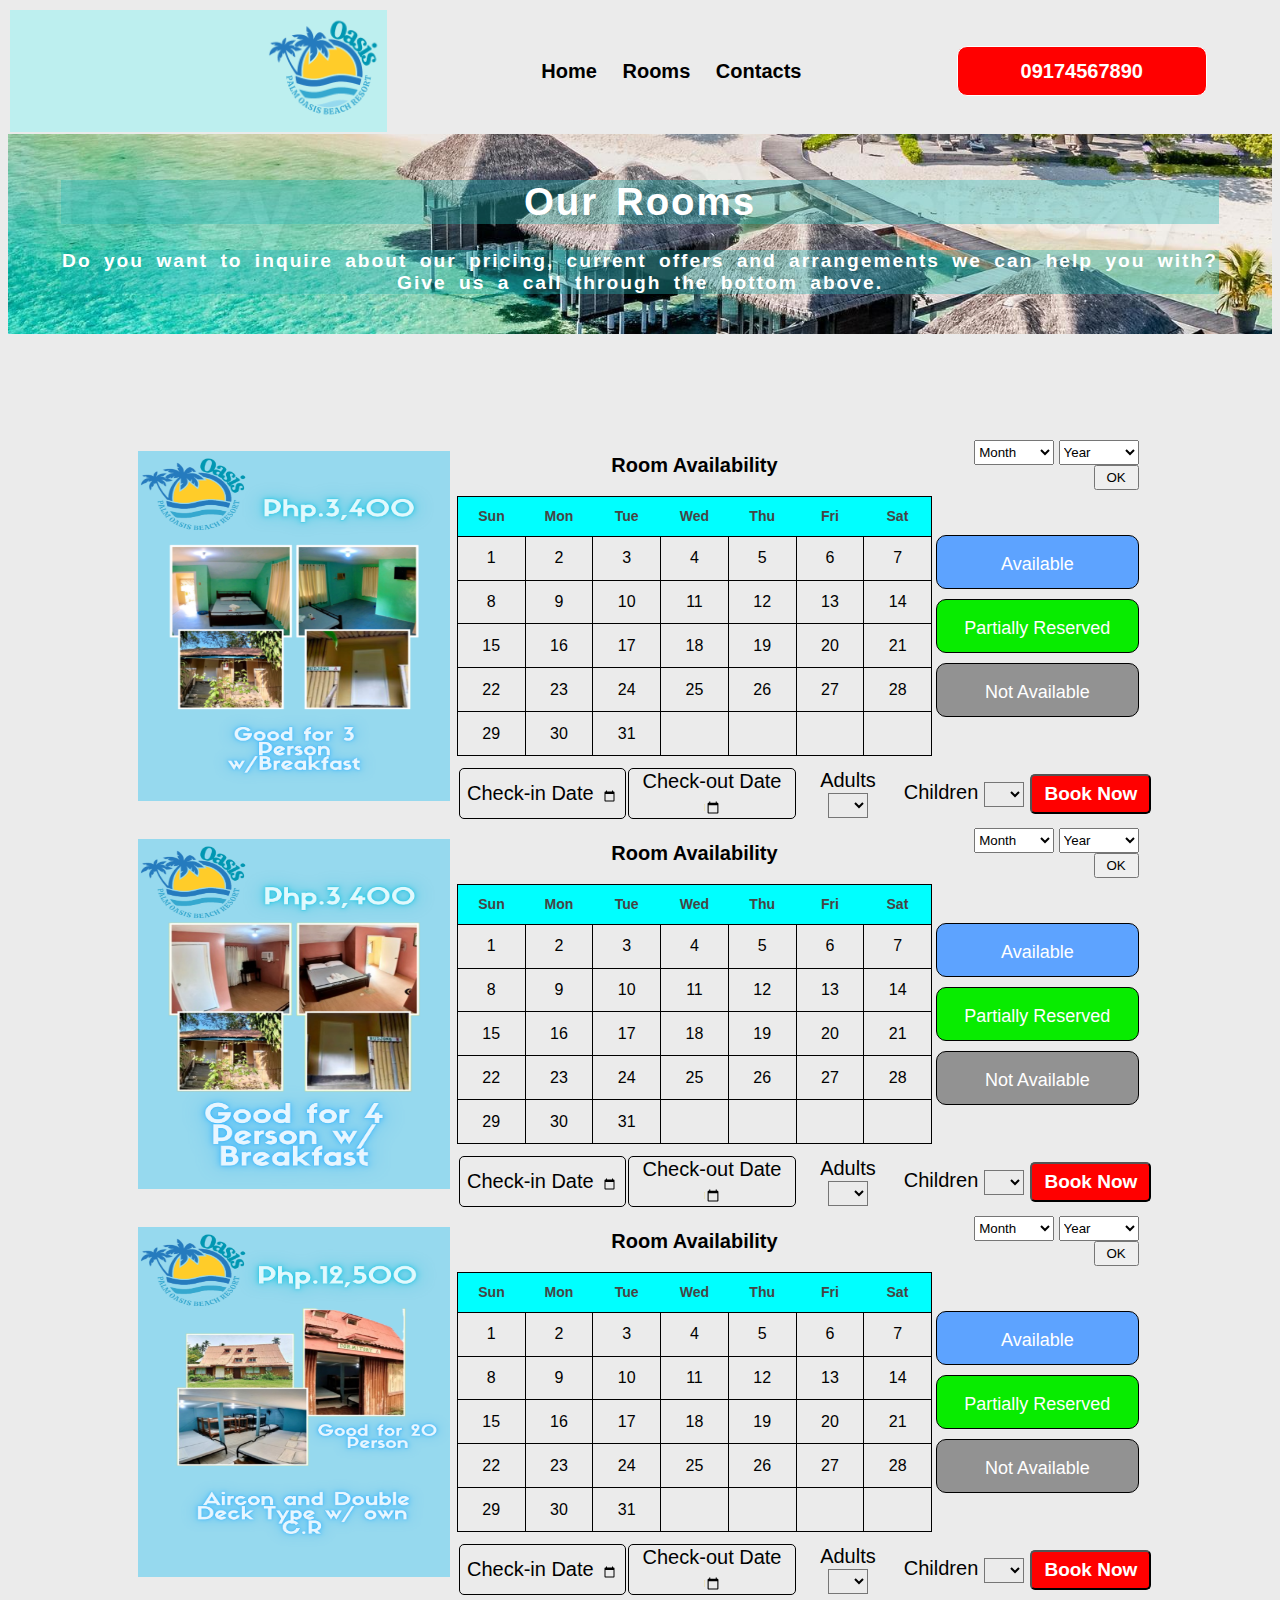
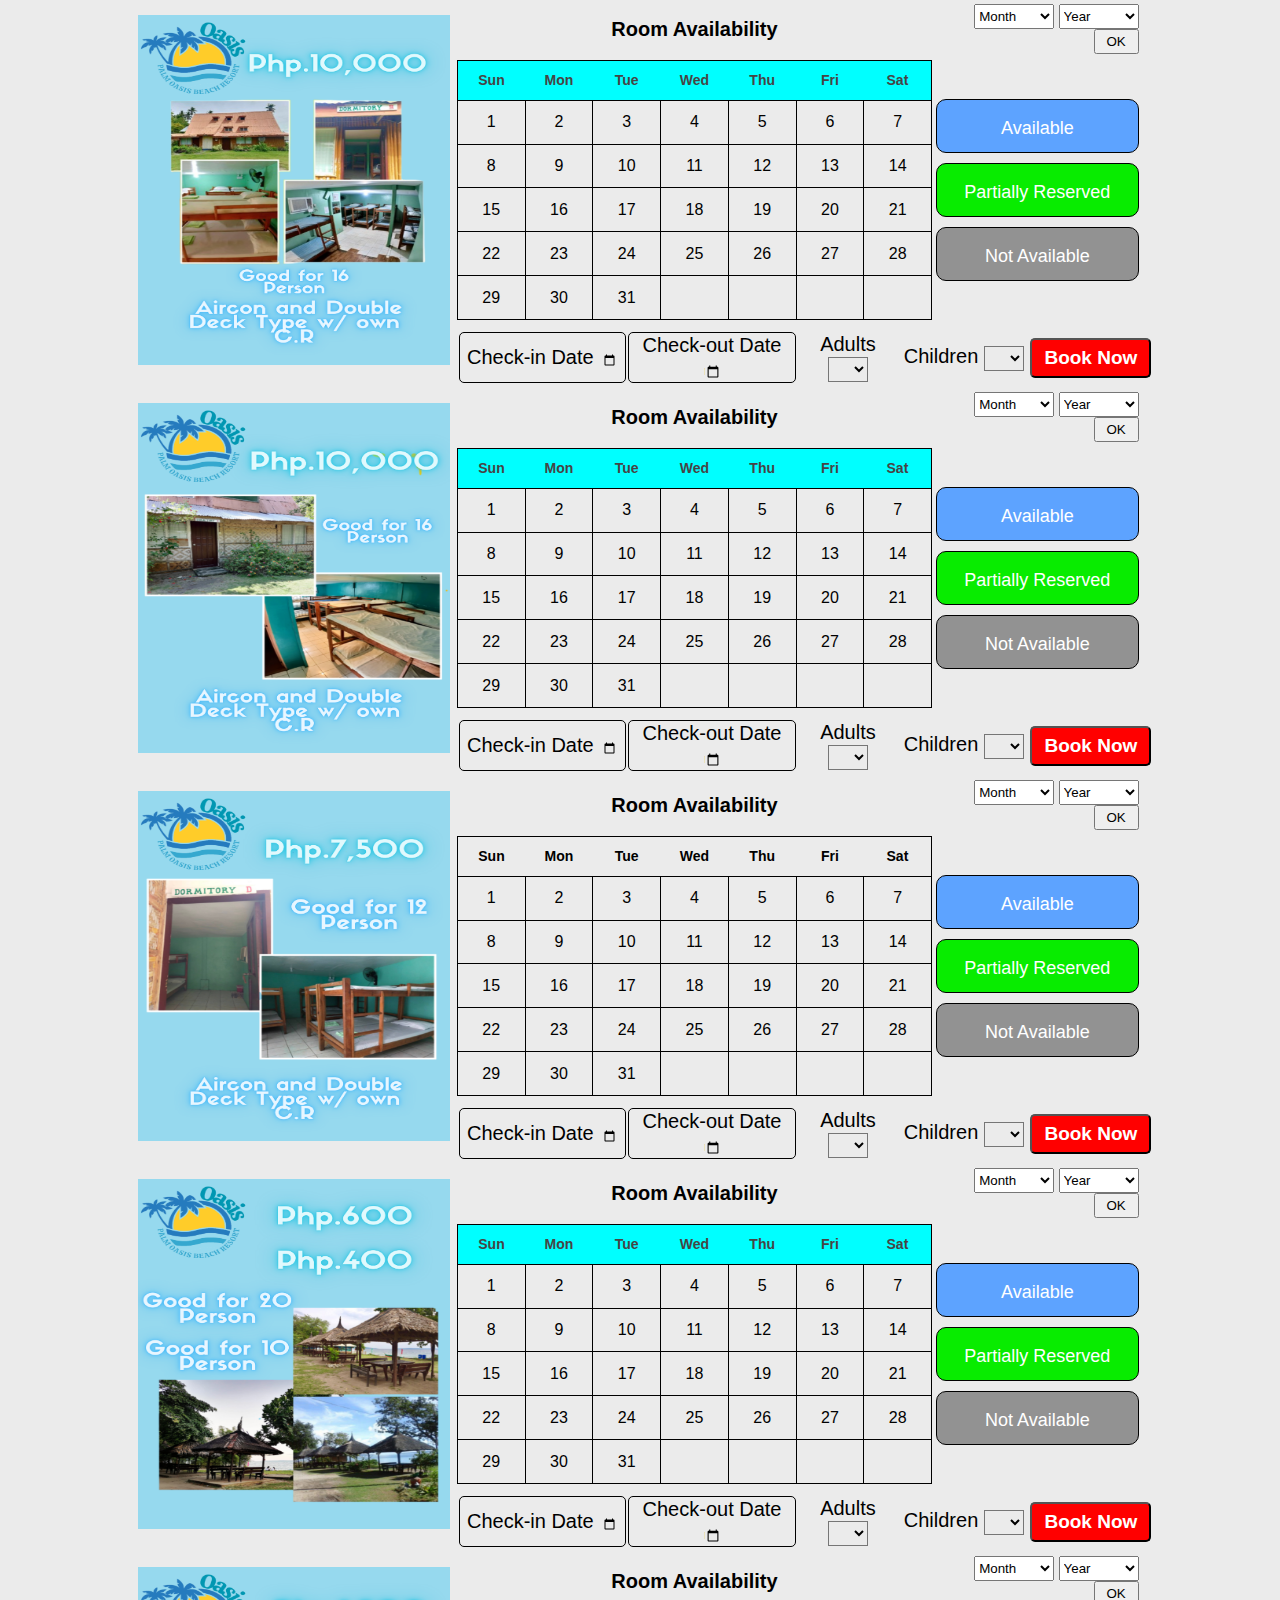
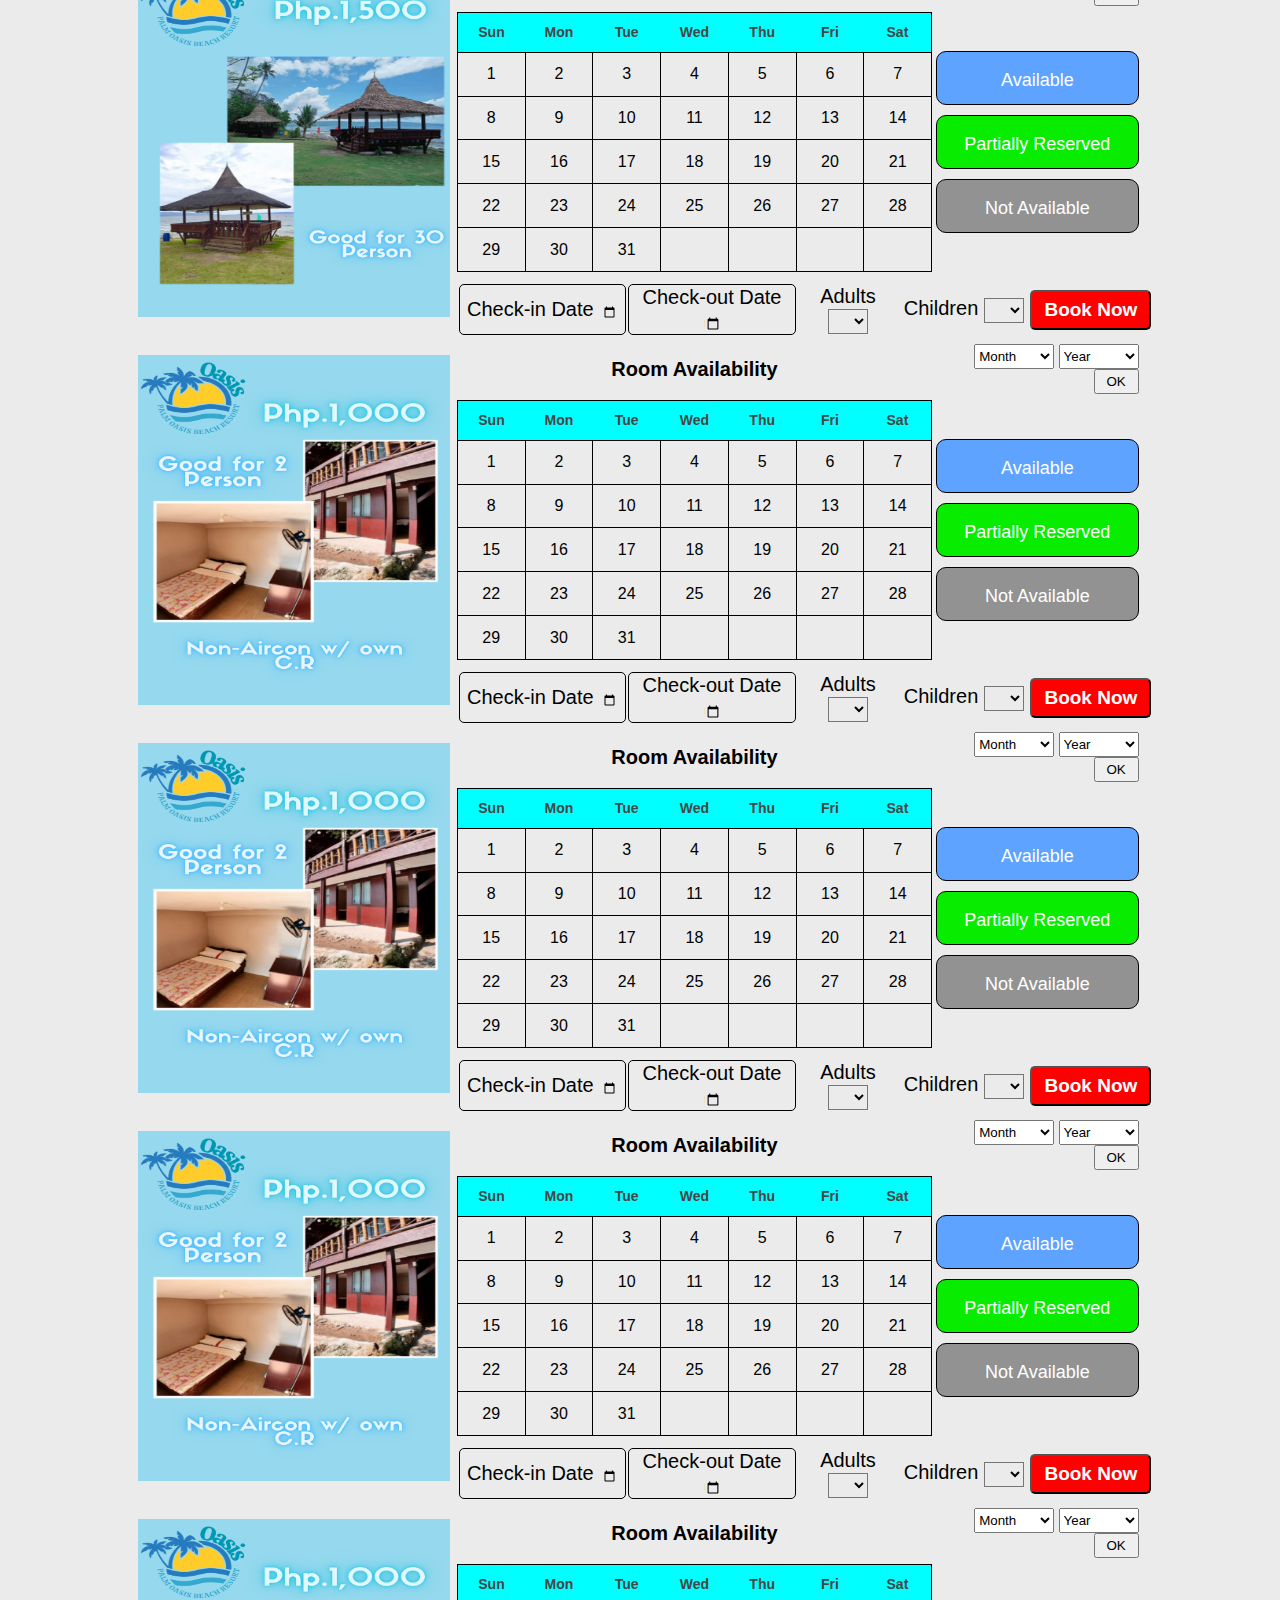
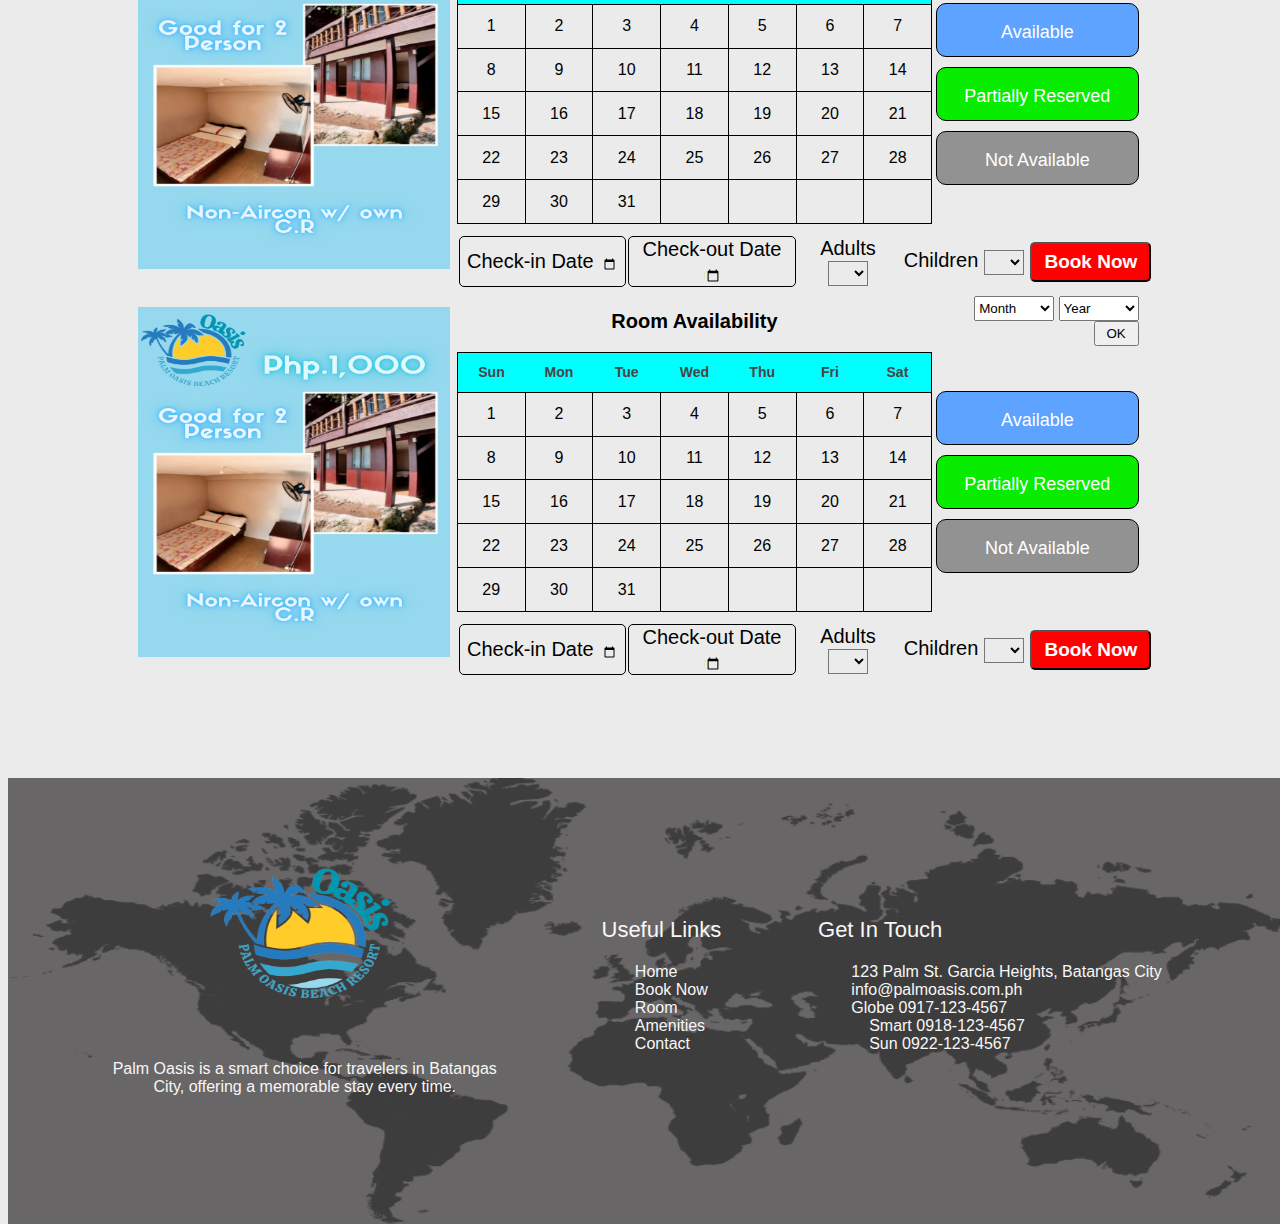
==== RCV-MP1/html files/index.html @ 67cf9faf "Add files via upload" ====
<!DOCTYPE html>
<html lang="en">
<head>
    <link rel="stylesheet" href="page3.css"></link>
    <title>Document</title>
</head>
<body>
    <div>
        <table class="header">
            <tr>
                <td id="logo">
                    <img src="./Oasis-removebg-preview.png" style="width: 120px" id="logo1">
                </td>
                <td class="navigation">
                    <a>Home</a>
                    <a>Rooms</a>
                    <a>Contacts</a>
                </td>
                <td id="number"><button id="contact-number">09174567890</button></td>
            </tr>
        </table>
    </div>
    <div>
        <table class="slider">
            <tr>
                <td class="room-text">
                    <h1 id="room-text">Our Rooms</h1>
                    <p id="room-text">Do you want to inquire about our pricing, current offers and arrangements we can help you with? Give us a call through the bottom above.</p>
                </td>
            </tr>
        </table>
    </div>
    <div>
        <table class="space">
            <tr>
                <td>
                    
                </td>
            </tr>
        </table>
    </div>
    <div>
        <table class="offers">
            <tr>
                <td id="margin-rooms"></td>
                <td id="room-photos">
                    <img id="images-rooms" src="./BodjongA.png" style="width:100%">
                </td>
                <td id="details">
                    <div>
                        <table class="avail-1">
                            <tr id="availability-title">
                                <td id="calendar-title">
                                    <a>Room Availability</a>
                                </td>
                                <td id="date-selection">
                                    <select>
                                        <option>Month</option>
                                        <option>January</option>
                                        <option>February</option>
                                        <option>March</option>
                                        <option>April</option>
                                        <option>May</option>
                                        <option>June</option>
                                        <option>July</option>
                                        <option>August</option>
                                        <option>September</option>
                                        <option>October</option>
                                        <option>November</option>
                                        <option>December</option>
                                    </select>    

                                    <select>
                                        <option>Year</option>
                                        <option>2022</option>
                                        <option>2023</option>
                                        <option>2024</option>
                                        <option>2025</option>
                                        <option>2026</option>
                                    </select> 
                           
                                    <button id="ok">OK</button>
                                </td>
                            </tr>
                        </table>
                    </div>
                    <div>
                        <table class="details-box">
                            <tr>
                                <td id="calendar">
                                    <div>
                                        <table class="actual-cal">
                                            <tr id="days">
                                                <th>Sun</th>
                                                <th>Mon</th>
                                                <th>Tue</th>
                                                <th>Wed</th>
                                                <th>Thu</th>
                                                <th>Fri</th>
                                                <th>Sat</th>
                                            </tr>
                                            <tr>
                                                <td id="actual-cal-data">1</td>
                                                <td id="actual-cal-data">2</td>
                                                <td id="actual-cal-data">3</td>
                                                <td id="actual-cal-data">4</td>
                                                <td id="actual-cal-data">5</td>
                                                <td id="actual-cal-data">6</td>
                                                <td id="actual-cal-data">7</td>
                                            </tr>
                                            <tr>
                                                <td id="actual-cal-data">8</td>
                                                <td id="actual-cal-data">9</td>
                                                <td id="actual-cal-data">10</td>
                                                <td id="actual-cal-data">11</td>
                                                <td id="actual-cal-data">12</td>
                                                <td id="actual-cal-data">13</td>
                                                <td id="actual-cal-data">14</td>
                                            </tr>
                                            <tr>
                                                <td id="actual-cal-data">15</td>
                                                <td id="actual-cal-data">16</td>
                                                <td id="actual-cal-data">17</td>
                                                <td id="actual-cal-data">18</td>
                                                <td id="actual-cal-data">19</td>
                                                <td id="actual-cal-data">20</td>
                                                <td id="actual-cal-data">21</td>
                                            </tr>
                                            <tr>
                                                <td id="actual-cal-data">22</td>
                                                <td id="actual-cal-data">23</td>
                                                <td id="actual-cal-data">24</td>
                                                <td id="actual-cal-data">25</td>
                                                <td id="actual-cal-data">26</td>
                                                <td id="actual-cal-data">27</td>
                                                <td id="actual-cal-data">28</td>
                                            </tr>
                                            <tr>
                                                <td id="actual-cal-data">29</td>
                                                <td id="actual-cal-data">30</td>
                                                <td id="actual-cal-data">31</td>
                                                <td id="actual-cal-data"> </td>
                                                <td id="actual-cal-data"> </td>
                                                <td id="actual-cal-data"> </td>
                                                <td id="actual-cal-data"> </td>
                                            </tr>
                                        </table>
                                    </div>
                                </td>
                                <td id="legend">
                                    <div id="leg_0"></div>
                                    <div id="leg_1">
                                        <p id="leg-text">Available</p>
                                    </div>
                                    <div id="leg-space"></div>
                                    <div id="leg_2">
                                        <p id="leg-text">Partially Reserved</p>
                                    </div>
                                    <div id="leg-space"></div>
                                    <div id="leg_3">
                                        <p id="leg-text">Not Available</p>
                                    </div>
                                    <div id="leg_0"></div>
                                </td>
                            </tr>
                        </table>
                    </div>
                    <div class="booking">
                        <table class="booking-table">
                            <tr>
                                <td>

                                </td>
                            </tr>
                            <tr class="check-in-out">
                                <td class="check-in-out">
                                    <div>
                                        <table >
                                            <tr>
                                                <td id="check-in">
                                                    <span>Check-in Date</span>
                                                    <input type="date" id="date-in-out">
                                                </td>
                                                <td id="check-out">
                                                    <span>Check-out Date</span>
                                                    <input type="date" id="date-in-out">
                                                </td>
                                                <td id="pax1">
                                                    <span>Adults</span>
                                                    <select id="pax1-2">
                                                        <option> </option>
                                                        <option>1</option>
                                                        <option>2</option>
                                                        <option>3</option>
                                                        <option>4</option>
                                                        <option>5</option>
                                                        <option>6</option>
                                                        <option>7</option>
                                                        <option>8</option>
                                                        <option>9</option>
                                                        <option>10</option>
                                                    </select>
                                                </td>
                                                <td id="pax2">
                                                    <span>Children</span>
                                                    <select id="pax2-2">
                                                        <option> </option>
                                                        <option>1</option>
                                                        <option>2</option>
                                                        <option>3</option>
                                                        <option>4</option>
                                                        <option>5</option>
                                                        <option>6</option>
                                                        <option>7</option>
                                                        <option>8</option>
                                                        <option>9</option>
                                                        <option>10</option>
                                                    </select>
                                                </td>
                                                <td id="book-now">
                                                    <button id="book-now-button">Book Now</button>
                                                </td>
                                            </tr>
                                        </table>
                                    </div>
                                </td>
                            </tr>
                        </table>
                    </div>
                </td>
                <td id="margin-rooms"></td>
            </tr>
        </table>
    </div>
    <div>
        <table class="offers">
            <tr>
                <td id="margin-rooms"></td>
                <td id="room-photos">
                    <img id="images-rooms" src="./BudjongB.png" style="width:100%">
                </td>
                <td id="details">
                    <div>
                        <table class="avail-1">
                            <tr id="availability-title">
                                <td id="calendar-title">
                                    <a>Room Availability</a>
                                </td>
                                <td id="date-selection">
                                    <select>
                                        <option>Month</option>
                                        <option>January</option>
                                        <option>February</option>
                                        <option>March</option>
                                        <option>April</option>
                                        <option>May</option>
                                        <option>June</option>
                                        <option>July</option>
                                        <option>August</option>
                                        <option>September</option>
                                        <option>October</option>
                                        <option>November</option>
                                        <option>December</option>
                                    </select>    

                                    <select>
                                        <option>Year</option>
                                        <option>2022</option>
                                        <option>2023</option>
                                        <option>2024</option>
                                        <option>2025</option>
                                        <option>2026</option>
                                    </select> 
                           
                                    <button id="ok">OK</button>
                                </td>
                            </tr>
                        </table>
                    </div>
                    <div>
                        <table class="details-box">
                            <tr>
                                <td id="calendar">
                                    <div>
                                        <table class="actual-cal">
                                            <tr id="days">
                                                <th>Sun</th>
                                                <th>Mon</th>
                                                <th>Tue</th>
                                                <th>Wed</th>
                                                <th>Thu</th>
                                                <th>Fri</th>
                                                <th>Sat</th>
                                            </tr>
                                            <tr>
                                                <td id="actual-cal-data">1</td>
                                                <td id="actual-cal-data">2</td>
                                                <td id="actual-cal-data">3</td>
                                                <td id="actual-cal-data">4</td>
                                                <td id="actual-cal-data">5</td>
                                                <td id="actual-cal-data">6</td>
                                                <td id="actual-cal-data">7</td>
                                            </tr>
                                            <tr>
                                                <td id="actual-cal-data">8</td>
                                                <td id="actual-cal-data">9</td>
                                                <td id="actual-cal-data">10</td>
                                                <td id="actual-cal-data">11</td>
                                                <td id="actual-cal-data">12</td>
                                                <td id="actual-cal-data">13</td>
                                                <td id="actual-cal-data">14</td>
                                            </tr>
                                            <tr>
                                                <td id="actual-cal-data">15</td>
                                                <td id="actual-cal-data">16</td>
                                                <td id="actual-cal-data">17</td>
                                                <td id="actual-cal-data">18</td>
                                                <td id="actual-cal-data">19</td>
                                                <td id="actual-cal-data">20</td>
                                                <td id="actual-cal-data">21</td>
                                            </tr>
                                            <tr>
                                                <td id="actual-cal-data">22</td>
                                                <td id="actual-cal-data">23</td>
                                                <td id="actual-cal-data">24</td>
                                                <td id="actual-cal-data">25</td>
                                                <td id="actual-cal-data">26</td>
                                                <td id="actual-cal-data">27</td>
                                                <td id="actual-cal-data">28</td>
                                            </tr>
                                            <tr>
                                                <td id="actual-cal-data">29</td>
                                                <td id="actual-cal-data">30</td>
                                                <td id="actual-cal-data">31</td>
                                                <td id="actual-cal-data"> </td>
                                                <td id="actual-cal-data"> </td>
                                                <td id="actual-cal-data"> </td>
                                                <td id="actual-cal-data"> </td>
                                            </tr>
                                        </table>
                                    </div>
                                </td>
                                <td id="legend">
                                    <div id="leg_0"></div>
                                    <div id="leg_1">
                                        <p id="leg-text">Available</p>
                                    </div>
                                    <div id="leg-space"></div>
                                    <div id="leg_2">
                                        <p id="leg-text">Partially Reserved</p>
                                    </div>
                                    <div id="leg-space"></div>
                                    <div id="leg_3">
                                        <p id="leg-text">Not Available</p>
                                    </div>
                                    <div id="leg_0"></div>
                                </td>
                            </tr>
                        </table>
                    </div>
                    <div class="booking">
                        <table class="booking-table">
                            <tr>
                                <td>

                                </td>
                            </tr>
                            <tr class="check-in-out">
                                <td class="check-in-out">
                                    <div>
                                        <table >
                                            <tr>
                                                <td id="check-in">
                                                    <span>Check-in Date</span>
                                                    <input type="date" id="date-in-out">
                                                </td>
                                                <td id="check-out">
                                                    <span>Check-out Date</span>
                                                    <input type="date" id="date-in-out">
                                                </td>
                                                <td id="pax1">
                                                    <span>Adults</span>
                                                    <select id="pax1-2">
                                                        <option> </option>
                                                        <option>1</option>
                                                        <option>2</option>
                                                        <option>3</option>
                                                        <option>4</option>
                                                        <option>5</option>
                                                        <option>6</option>
                                                        <option>7</option>
                                                        <option>8</option>
                                                        <option>9</option>
                                                        <option>10</option>
                                                    </select>
                                                </td>
                                                <td id="pax2">
                                                    <span>Children</span>
                                                    <select id="pax2-2">
                                                        <option> </option>
                                                        <option>1</option>
                                                        <option>2</option>
                                                        <option>3</option>
                                                        <option>4</option>
                                                        <option>5</option>
                                                        <option>6</option>
                                                        <option>7</option>
                                                        <option>8</option>
                                                        <option>9</option>
                                                        <option>10</option>
                                                    </select>
                                                </td>
                                                <td id="book-now">
                                                    <button id="book-now-button">Book Now</button>
                                                </td>
                                            </tr>
                                        </table>
                                    </div>
                                </td>
                            </tr>
                        </table>
                    </div>
                </td>
                <td id="margin-rooms"></td>
            </tr>
        </table>
    </div>
    <div>
        <table class="offers">
            <tr>
                <td id="margin-rooms"></td>
                <td id="room-photos">
                    <img id="images-rooms" src="./DormA.png" style="width:100%">
                </td>
                <td id="details">
                    <div>
                        <table class="avail-1">
                            <tr id="availability-title">
                                <td id="calendar-title">
                                    <a>Room Availability</a>
                                </td>
                                <td id="date-selection">
                                    <select>
                                        <option>Month</option>
                                        <option>January</option>
                                        <option>February</option>
                                        <option>March</option>
                                        <option>April</option>
                                        <option>May</option>
                                        <option>June</option>
                                        <option>July</option>
                                        <option>August</option>
                                        <option>September</option>
                                        <option>October</option>
                                        <option>November</option>
                                        <option>December</option>
                                    </select>    

                                    <select>
                                        <option>Year</option>
                                        <option>2022</option>
                                        <option>2023</option>
                                        <option>2024</option>
                                        <option>2025</option>
                                        <option>2026</option>
                                    </select> 
                           
                                    <button id="ok">OK</button>
                                </td>
                            </tr>
                        </table>
                    </div>
                    <div>
                        <table class="details-box">
                            <tr>
                                <td id="calendar">
                                    <div>
                                        <table class="actual-cal">
                                            <tr id="days">
                                                <th>Sun</th>
                                                <th>Mon</th>
                                                <th>Tue</th>
                                                <th>Wed</th>
                                                <th>Thu</th>
                                                <th>Fri</th>
                                                <th>Sat</th>
                                            </tr>
                                            <tr>
                                                <td id="actual-cal-data">1</td>
                                                <td id="actual-cal-data">2</td>
                                                <td id="actual-cal-data">3</td>
                                                <td id="actual-cal-data">4</td>
                                                <td id="actual-cal-data">5</td>
                                                <td id="actual-cal-data">6</td>
                                                <td id="actual-cal-data">7</td>
                                            </tr>
                                            <tr>
                                                <td id="actual-cal-data">8</td>
                                                <td id="actual-cal-data">9</td>
                                                <td id="actual-cal-data">10</td>
                                                <td id="actual-cal-data">11</td>
                                                <td id="actual-cal-data">12</td>
                                                <td id="actual-cal-data">13</td>
                                                <td id="actual-cal-data">14</td>
                                            </tr>
                                            <tr>
                                                <td id="actual-cal-data">15</td>
                                                <td id="actual-cal-data">16</td>
                                                <td id="actual-cal-data">17</td>
                                                <td id="actual-cal-data">18</td>
                                                <td id="actual-cal-data">19</td>
                                                <td id="actual-cal-data">20</td>
                                                <td id="actual-cal-data">21</td>
                                            </tr>
                                            <tr>
                                                <td id="actual-cal-data">22</td>
                                                <td id="actual-cal-data">23</td>
                                                <td id="actual-cal-data">24</td>
                                                <td id="actual-cal-data">25</td>
                                                <td id="actual-cal-data">26</td>
                                                <td id="actual-cal-data">27</td>
                                                <td id="actual-cal-data">28</td>
                                            </tr>
                                            <tr>
                                                <td id="actual-cal-data">29</td>
                                                <td id="actual-cal-data">30</td>
                                                <td id="actual-cal-data">31</td>
                                                <td id="actual-cal-data"> </td>
                                                <td id="actual-cal-data"> </td>
                                                <td id="actual-cal-data"> </td>
                                                <td id="actual-cal-data"> </td>
                                            </tr>
                                        </table>
                                    </div>
                                </td>
                                <td id="legend">
                                    <div id="leg_0"></div>
                                    <div id="leg_1">
                                        <p id="leg-text">Available</p>
                                    </div>
                                    <div id="leg-space"></div>
                                    <div id="leg_2">
                                        <p id="leg-text">Partially Reserved</p>
                                    </div>
                                    <div id="leg-space"></div>
                                    <div id="leg_3">
                                        <p id="leg-text">Not Available</p>
                                    </div>
                                    <div id="leg_0"></div>
                                </td>
                            </tr>
                        </table>
                    </div>
                    <div class="booking">
                        <table class="booking-table">
                            <tr>
                                <td>

                                </td>
                            </tr>
                            <tr class="check-in-out">
                                <td class="check-in-out">
                                    <div>
                                        <table >
                                            <tr>
                                                <td id="check-in">
                                                    <span>Check-in Date</span>
                                                    <input type="date" id="date-in-out">
                                                </td>
                                                <td id="check-out">
                                                    <span>Check-out Date</span>
                                                    <input type="date" id="date-in-out">
                                                </td>
                                                <td id="pax1">
                                                    <span>Adults</span>
                                                    <select id="pax1-2">
                                                        <option> </option>
                                                        <option>1</option>
                                                        <option>2</option>
                                                        <option>3</option>
                                                        <option>4</option>
                                                        <option>5</option>
                                                        <option>6</option>
                                                        <option>7</option>
                                                        <option>8</option>
                                                        <option>9</option>
                                                        <option>10</option>
                                                    </select>
                                                </td>
                                                <td id="pax2">
                                                    <span>Children</span>
                                                    <select id="pax2-2">
                                                        <option> </option>
                                                        <option>1</option>
                                                        <option>2</option>
                                                        <option>3</option>
                                                        <option>4</option>
                                                        <option>5</option>
                                                        <option>6</option>
                                                        <option>7</option>
                                                        <option>8</option>
                                                        <option>9</option>
                                                        <option>10</option>
                                                    </select>
                                                </td>
                                                <td id="book-now">
                                                    <button id="book-now-button">Book Now</button>
                                                </td>
                                            </tr>
                                        </table>
                                    </div>
                                </td>
                            </tr>
                        </table>
                    </div>
                </td>
                <td id="margin-rooms"></td>
            </tr>
        </table>
    </div>
    <div>
        <table class="offers">
            <tr>
                <td id="margin-rooms"></td>
                <td id="room-photos">
                    <img id="images-rooms" src="./DormB.png" style="width:100%">
                </td>
                <td id="details">
                    <div>
                        <table class="avail-1">
                            <tr id="availability-title">
                                <td id="calendar-title">
                                    <a>Room Availability</a>
                                </td>
                                <td id="date-selection">
                                    <select>
                                        <option>Month</option>
                                        <option>January</option>
                                        <option>February</option>
                                        <option>March</option>
                                        <option>April</option>
                                        <option>May</option>
                                        <option>June</option>
                                        <option>July</option>
                                        <option>August</option>
                                        <option>September</option>
                                        <option>October</option>
                                        <option>November</option>
                                        <option>December</option>
                                    </select>    

                                    <select>
                                        <option>Year</option>
                                        <option>2022</option>
                                        <option>2023</option>
                                        <option>2024</option>
                                        <option>2025</option>
                                        <option>2026</option>
                                    </select> 
                           
                                    <button id="ok">OK</button>
                                </td>
                            </tr>
                        </table>
                    </div>
                    <div>
                        <table class="details-box">
                            <tr>
                                <td id="calendar">
                                    <div>
                                        <table class="actual-cal">
                                            <tr id="days">
                                                <th>Sun</th>
                                                <th>Mon</th>
                                                <th>Tue</th>
                                                <th>Wed</th>
                                                <th>Thu</th>
                                                <th>Fri</th>
                                                <th>Sat</th>
                                            </tr>
                                            <tr>
                                                <td id="actual-cal-data">1</td>
                                                <td id="actual-cal-data">2</td>
                                                <td id="actual-cal-data">3</td>
                                                <td id="actual-cal-data">4</td>
                                                <td id="actual-cal-data">5</td>
                                                <td id="actual-cal-data">6</td>
                                                <td id="actual-cal-data">7</td>
                                            </tr>
                                            <tr>
                                                <td id="actual-cal-data">8</td>
                                                <td id="actual-cal-data">9</td>
                                                <td id="actual-cal-data">10</td>
                                                <td id="actual-cal-data">11</td>
                                                <td id="actual-cal-data">12</td>
                                                <td id="actual-cal-data">13</td>
                                                <td id="actual-cal-data">14</td>
                                            </tr>
                                            <tr>
                                                <td id="actual-cal-data">15</td>
                                                <td id="actual-cal-data">16</td>
                                                <td id="actual-cal-data">17</td>
                                                <td id="actual-cal-data">18</td>
                                                <td id="actual-cal-data">19</td>
                                                <td id="actual-cal-data">20</td>
                                                <td id="actual-cal-data">21</td>
                                            </tr>
                                            <tr>
                                                <td id="actual-cal-data">22</td>
                                                <td id="actual-cal-data">23</td>
                                                <td id="actual-cal-data">24</td>
                                                <td id="actual-cal-data">25</td>
                                                <td id="actual-cal-data">26</td>
                                                <td id="actual-cal-data">27</td>
                                                <td id="actual-cal-data">28</td>
                                            </tr>
                                            <tr>
                                                <td id="actual-cal-data">29</td>
                                                <td id="actual-cal-data">30</td>
                                                <td id="actual-cal-data">31</td>
                                                <td id="actual-cal-data"> </td>
                                                <td id="actual-cal-data"> </td>
                                                <td id="actual-cal-data"> </td>
                                                <td id="actual-cal-data"> </td>
                                            </tr>
                                        </table>
                                    </div>
                                </td>
                                <td id="legend">
                                    <div id="leg_0"></div>
                                    <div id="leg_1">
                                        <p id="leg-text">Available</p>
                                    </div>
                                    <div id="leg-space"></div>
                                    <div id="leg_2">
                                        <p id="leg-text">Partially Reserved</p>
                                    </div>
                                    <div id="leg-space"></div>
                                    <div id="leg_3">
                                        <p id="leg-text">Not Available</p>
                                    </div>
                                    <div id="leg_0"></div>
                                </td>
                            </tr>
                        </table>
                    </div>
                    <div class="booking">
                        <table class="booking-table">
                            <tr>
                                <td>

                                </td>
                            </tr>
                            <tr class="check-in-out">
                                <td class="check-in-out">
                                    <div>
                                        <table >
                                            <tr>
                                                <td id="check-in">
                                                    <span>Check-in Date</span>
                                                    <input type="date" id="date-in-out">
                                                </td>
                                                <td id="check-out">
                                                    <span>Check-out Date</span>
                                                    <input type="date" id="date-in-out">
                                                </td>
                                                <td id="pax1">
                                                    <span>Adults</span>
                                                    <select id="pax1-2">
                                                        <option> </option>
                                                        <option>1</option>
                                                        <option>2</option>
                                                        <option>3</option>
                                                        <option>4</option>
                                                        <option>5</option>
                                                        <option>6</option>
                                                        <option>7</option>
                                                        <option>8</option>
                                                        <option>9</option>
                                                        <option>10</option>
                                                    </select>
                                                </td>
                                                <td id="pax2">
                                                    <span>Children</span>
                                                    <select id="pax2-2">
                                                        <option> </option>
                                                        <option>1</option>
                                                        <option>2</option>
                                                        <option>3</option>
                                                        <option>4</option>
                                                        <option>5</option>
                                                        <option>6</option>
                                                        <option>7</option>
                                                        <option>8</option>
                                                        <option>9</option>
                                                        <option>10</option>
                                                    </select>
                                                </td>
                                                <td id="book-now">
                                                    <button id="book-now-button">Book Now</button>
                                                </td>
                                            </tr>
                                        </table>
                                    </div>
                                </td>
                            </tr>
                        </table>
                    </div>
                </td>
                <td id="margin-rooms"></td>
            </tr>
        </table>
    </div>
    <div>
        <table class="offers">
            <tr>
                <td id="margin-rooms"></td>
                <td id="room-photos">
                    <img id="images-rooms" src="./DormC.png" style="width:100%">
                </td>
                <td id="details">
                    <div>
                        <table class="avail-1">
                            <tr id="availability-title">
                                <td id="calendar-title">
                                    <a>Room Availability</a>
                                </td>
                                <td id="date-selection">
                                    <select>
                                        <option>Month</option>
                                        <option>January</option>
                                        <option>February</option>
                                        <option>March</option>
                                        <option>April</option>
                                        <option>May</option>
                                        <option>June</option>
                                        <option>July</option>
                                        <option>August</option>
                                        <option>September</option>
                                        <option>October</option>
                                        <option>November</option>
                                        <option>December</option>
                                    </select>    

                                    <select>
                                        <option>Year</option>
                                        <option>2022</option>
                                        <option>2023</option>
                                        <option>2024</option>
                                        <option>2025</option>
                                        <option>2026</option>
                                    </select> 
                           
                                    <button id="ok">OK</button>
                                </td>
                            </tr>
                        </table>
                    </div>
                    <div>
                        <table class="details-box">
                            <tr>
                                <td id="calendar">
                                    <div>
                                        <table class="actual-cal">
                                            <tr id="days">
                                                <th>Sun</th>
                                                <th>Mon</th>
                                                <th>Tue</th>
                                                <th>Wed</th>
                                                <th>Thu</th>
                                                <th>Fri</th>
                                                <th>Sat</th>
                                            </tr>
                                            <tr>
                                                <td id="actual-cal-data">1</td>
                                                <td id="actual-cal-data">2</td>
                                                <td id="actual-cal-data">3</td>
                                                <td id="actual-cal-data">4</td>
                                                <td id="actual-cal-data">5</td>
                                                <td id="actual-cal-data">6</td>
                                                <td id="actual-cal-data">7</td>
                                            </tr>
                                            <tr>
                                                <td id="actual-cal-data">8</td>
                                                <td id="actual-cal-data">9</td>
                                                <td id="actual-cal-data">10</td>
                                                <td id="actual-cal-data">11</td>
                                                <td id="actual-cal-data">12</td>
                                                <td id="actual-cal-data">13</td>
                                                <td id="actual-cal-data">14</td>
                                            </tr>
                                            <tr>
                                                <td id="actual-cal-data">15</td>
                                                <td id="actual-cal-data">16</td>
                                                <td id="actual-cal-data">17</td>
                                                <td id="actual-cal-data">18</td>
                                                <td id="actual-cal-data">19</td>
                                                <td id="actual-cal-data">20</td>
                                                <td id="actual-cal-data">21</td>
                                            </tr>
                                            <tr>
                                                <td id="actual-cal-data">22</td>
                                                <td id="actual-cal-data">23</td>
                                                <td id="actual-cal-data">24</td>
                                                <td id="actual-cal-data">25</td>
                                                <td id="actual-cal-data">26</td>
                                                <td id="actual-cal-data">27</td>
                                                <td id="actual-cal-data">28</td>
                                            </tr>
                                            <tr>
                                                <td id="actual-cal-data">29</td>
                                                <td id="actual-cal-data">30</td>
                                                <td id="actual-cal-data">31</td>
                                                <td id="actual-cal-data"> </td>
                                                <td id="actual-cal-data"> </td>
                                                <td id="actual-cal-data"> </td>
                                                <td id="actual-cal-data"> </td>
                                            </tr>
                                        </table>
                                    </div>
                                </td>
                                <td id="legend">
                                    <div id="leg_0"></div>
                                    <div id="leg_1">
                                        <p id="leg-text">Available</p>
                                    </div>
                                    <div id="leg-space"></div>
                                    <div id="leg_2">
                                        <p id="leg-text">Partially Reserved</p>
                                    </div>
                                    <div id="leg-space"></div>
                                    <div id="leg_3">
                                        <p id="leg-text">Not Available</p>
                                    </div>
                                    <div id="leg_0"></div>
                                </td>
                            </tr>
                        </table>
                    </div>
                    <div class="booking">
                        <table class="booking-table">
                            <tr>
                                <td>

                                </td>
                            </tr>
                            <tr class="check-in-out">
                                <td class="check-in-out">
                                    <div>
                                        <table >
                                            <tr>
                                                <td id="check-in">
                                                    <span>Check-in Date</span>
                                                    <input type="date" id="date-in-out">
                                                </td>
                                                <td id="check-out">
                                                    <span>Check-out Date</span>
                                                    <input type="date" id="date-in-out">
                                                </td>
                                                <td id="pax1">
                                                    <span>Adults</span>
                                                    <select id="pax1-2">
                                                        <option> </option>
                                                        <option>1</option>
                                                        <option>2</option>
                                                        <option>3</option>
                                                        <option>4</option>
                                                        <option>5</option>
                                                        <option>6</option>
                                                        <option>7</option>
                                                        <option>8</option>
                                                        <option>9</option>
                                                        <option>10</option>
                                                    </select>
                                                </td>
                                                <td id="pax2">
                                                    <span>Children</span>
                                                    <select id="pax2-2">
                                                        <option> </option>
                                                        <option>1</option>
                                                        <option>2</option>
                                                        <option>3</option>
                                                        <option>4</option>
                                                        <option>5</option>
                                                        <option>6</option>
                                                        <option>7</option>
                                                        <option>8</option>
                                                        <option>9</option>
                                                        <option>10</option>
                                                    </select>
                                                </td>
                                                <td id="book-now">
                                                    <button id="book-now-button">Book Now</button>
                                                </td>
                                            </tr>
                                        </table>
                                    </div>
                                </td>
                            </tr>
                        </table>
                    </div>
                </td>
                <td id="margin-rooms"></td>
            </tr>
        </table>
    </div>
    <div>
        <table class="offers">
            <tr>
                <td id="margin-rooms"></td>
                <td id="room-photos">
                    <img id="images-rooms" src="./DormD.png" style="width:100%">
                </td>
                <td id="details">
                    <div>
                        <table class="avail-1">
                            <tr id="availability-title">
                                <td id="calendar-title">
                                    <a>Room Availability</a>
                                </td>
                                <td id="date-selection">
                                    <select>
                                        <option>Month</option>
                                        <option>January</option>
                                        <option>February</option>
                                        <option>March</option>
                                        <option>April</option>
                                        <option>May</option>
                                        <option>June</option>
                                        <option>July</option>
                                        <option>August</option>
                                        <option>September</option>
                                        <option>October</option>
                                        <option>November</option>
                                        <option>December</option>
                                    </select>    

                                    <select>
                                        <option>Year</option>
                                        <option>2022</option>
                                        <option>2023</option>
                                        <option>2024</option>
                                        <option>2025</option>
                                        <option>2026</option>
                                    </select> 
                           
                                    <button id="ok">OK</button>
                                </td>
                            </tr>
                        </table>
                    </div>
                    <div>
                        <table class="details-box">
                            <tr>
                                <td id="calendar">
                                    <div>
                                        <table class="actual-cal">
                                            <tr>
                                                <th>Sun</th>
                                                <th>Mon</th>
                                                <th>Tue</th>
                                                <th>Wed</th>
                                                <th>Thu</th>
                                                <th>Fri</th>
                                                <th>Sat</th>
                                            </tr>
                                            <tr>
                                                <td id="actual-cal-data">1</td>
                                                <td id="actual-cal-data">2</td>
                                                <td id="actual-cal-data">3</td>
                                                <td id="actual-cal-data">4</td>
                                                <td id="actual-cal-data">5</td>
                                                <td id="actual-cal-data">6</td>
                                                <td id="actual-cal-data">7</td>
                                            </tr>
                                            <tr>
                                                <td id="actual-cal-data">8</td>
                                                <td id="actual-cal-data">9</td>
                                                <td id="actual-cal-data">10</td>
                                                <td id="actual-cal-data">11</td>
                                                <td id="actual-cal-data">12</td>
                                                <td id="actual-cal-data">13</td>
                                                <td id="actual-cal-data">14</td>
                                            </tr>
                                            <tr>
                                                <td id="actual-cal-data">15</td>
                                                <td id="actual-cal-data">16</td>
                                                <td id="actual-cal-data">17</td>
                                                <td id="actual-cal-data">18</td>
                                                <td id="actual-cal-data">19</td>
                                                <td id="actual-cal-data">20</td>
                                                <td id="actual-cal-data">21</td>
                                            </tr>
                                            <tr>
                                                <td id="actual-cal-data">22</td>
                                                <td id="actual-cal-data">23</td>
                                                <td id="actual-cal-data">24</td>
                                                <td id="actual-cal-data">25</td>
                                                <td id="actual-cal-data">26</td>
                                                <td id="actual-cal-data">27</td>
                                                <td id="actual-cal-data">28</td>
                                            </tr>
                                            <tr>
                                                <td id="actual-cal-data">29</td>
                                                <td id="actual-cal-data">30</td>
                                                <td id="actual-cal-data">31</td>
                                                <td id="actual-cal-data"> </td>
                                                <td id="actual-cal-data"> </td>
                                                <td id="actual-cal-data"> </td>
                                                <td id="actual-cal-data"> </td>
                                            </tr>
                                        </table>
                                    </div>
                                </td>
                                <td id="legend">
                                    <div id="leg_0"></div>
                                    <div id="leg_1">
                                        <p id="leg-text">Available</p>
                                    </div>
                                    <div id="leg-space"></div>
                                    <div id="leg_2">
                                        <p id="leg-text">Partially Reserved</p>
                                    </div>
                                    <div id="leg-space"></div>
                                    <div id="leg_3">
                                        <p id="leg-text">Not Available</p>
                                    </div>
                                    <div id="leg_0"></div>
                                </td>
                            </tr>
                        </table>
                    </div>
                    <div class="booking">
                        <table class="booking-table">
                            <tr>
                                <td>

                                </td>
                            </tr>
                            <tr class="check-in-out">
                                <td class="check-in-out">
                                    <div>
                                        <table >
                                            <tr>
                                                <td id="check-in">
                                                    <span>Check-in Date</span>
                                                    <input type="date" id="date-in-out">
                                                </td>
                                                <td id="check-out">
                                                    <span>Check-out Date</span>
                                                    <input type="date" id="date-in-out">
                                                </td>
                                                <td id="pax1">
                                                    <span>Adults</span>
                                                    <select id="pax1-2">
                                                        <option> </option>
                                                        <option>1</option>
                                                        <option>2</option>
                                                        <option>3</option>
                                                        <option>4</option>
                                                        <option>5</option>
                                                        <option>6</option>
                                                        <option>7</option>
                                                        <option>8</option>
                                                        <option>9</option>
                                                        <option>10</option>
                                                    </select>
                                                </td>
                                                <td id="pax2">
                                                    <span>Children</span>
                                                    <select id="pax2-2">
                                                        <option> </option>
                                                        <option>1</option>
                                                        <option>2</option>
                                                        <option>3</option>
                                                        <option>4</option>
                                                        <option>5</option>
                                                        <option>6</option>
                                                        <option>7</option>
                                                        <option>8</option>
                                                        <option>9</option>
                                                        <option>10</option>
                                                    </select>
                                                </td>
                                                <td id="book-now">
                                                    <button id="book-now-button">Book Now</button>
                                                </td>
                                            </tr>
                                        </table>
                                    </div>
                                </td>
                            </tr>
                        </table>
                    </div>
                </td>
                <td id="margin-rooms"></td>
            </tr>
        </table>
    </div>
    <div>
        <table class="offers">
            <tr>
                <td id="margin-rooms"></td>
                <td id="room-photos">
                    <img id="images-rooms" src="./Kiosk.png" style="width:100%">
                </td>
                <td id="details">
                    <div>
                        <table class="avail-1">
                            <tr id="availability-title">
                                <td id="calendar-title">
                                    <a>Room Availability</a>
                                </td>
                                <td id="date-selection">
                                    <select>
                                        <option>Month</option>
                                        <option>January</option>
                                        <option>February</option>
                                        <option>March</option>
                                        <option>April</option>
                                        <option>May</option>
                                        <option>June</option>
                                        <option>July</option>
                                        <option>August</option>
                                        <option>September</option>
                                        <option>October</option>
                                        <option>November</option>
                                        <option>December</option>
                                    </select>    

                                    <select>
                                        <option>Year</option>
                                        <option>2022</option>
                                        <option>2023</option>
                                        <option>2024</option>
                                        <option>2025</option>
                                        <option>2026</option>
                                    </select> 
                           
                                    <button id="ok">OK</button>
                                </td>
                            </tr>
                        </table>
                    </div>
                    <div>
                        <table class="details-box">
                            <tr>
                                <td id="calendar">
                                    <div>
                                        <table class="actual-cal">
                                            <tr id="days">
                                                <th>Sun</th>
                                                <th>Mon</th>
                                                <th>Tue</th>
                                                <th>Wed</th>
                                                <th>Thu</th>
                                                <th>Fri</th>
                                                <th>Sat</th>
                                            </tr>
                                            <tr>
                                                <td id="actual-cal-data">1</td>
                                                <td id="actual-cal-data">2</td>
                                                <td id="actual-cal-data">3</td>
                                                <td id="actual-cal-data">4</td>
                                                <td id="actual-cal-data">5</td>
                                                <td id="actual-cal-data">6</td>
                                                <td id="actual-cal-data">7</td>
                                            </tr>
                                            <tr>
                                                <td id="actual-cal-data">8</td>
                                                <td id="actual-cal-data">9</td>
                                                <td id="actual-cal-data">10</td>
                                                <td id="actual-cal-data">11</td>
                                                <td id="actual-cal-data">12</td>
                                                <td id="actual-cal-data">13</td>
                                                <td id="actual-cal-data">14</td>
                                            </tr>
                                            <tr>
                                                <td id="actual-cal-data">15</td>
                                                <td id="actual-cal-data">16</td>
                                                <td id="actual-cal-data">17</td>
                                                <td id="actual-cal-data">18</td>
                                                <td id="actual-cal-data">19</td>
                                                <td id="actual-cal-data">20</td>
                                                <td id="actual-cal-data">21</td>
                                            </tr>
                                            <tr>
                                                <td id="actual-cal-data">22</td>
                                                <td id="actual-cal-data">23</td>
                                                <td id="actual-cal-data">24</td>
                                                <td id="actual-cal-data">25</td>
                                                <td id="actual-cal-data">26</td>
                                                <td id="actual-cal-data">27</td>
                                                <td id="actual-cal-data">28</td>
                                            </tr>
                                            <tr>
                                                <td id="actual-cal-data">29</td>
                                                <td id="actual-cal-data">30</td>
                                                <td id="actual-cal-data">31</td>
                                                <td id="actual-cal-data"> </td>
                                                <td id="actual-cal-data"> </td>
                                                <td id="actual-cal-data"> </td>
                                                <td id="actual-cal-data"> </td>
                                            </tr>
                                        </table>
                                    </div>
                                </td>
                                <td id="legend">
                                    <div id="leg_0"></div>
                                    <div id="leg_1">
                                        <p id="leg-text">Available</p>
                                    </div>
                                    <div id="leg-space"></div>
                                    <div id="leg_2">
                                        <p id="leg-text">Partially Reserved</p>
                                    </div>
                                    <div id="leg-space"></div>
                                    <div id="leg_3">
                                        <p id="leg-text">Not Available</p>
                                    </div>
                                    <div id="leg_0"></div>
                                </td>
                            </tr>
                        </table>
                    </div>
                    <div class="booking">
                        <table class="booking-table">
                            <tr>
                                <td>

                                </td>
                            </tr>
                            <tr class="check-in-out">
                                <td class="check-in-out">
                                    <div>
                                        <table >
                                            <tr>
                                                <td id="check-in">
                                                    <span>Check-in Date</span>
                                                    <input type="date" id="date-in-out">
                                                </td>
                                                <td id="check-out">
                                                    <span>Check-out Date</span>
                                                    <input type="date" id="date-in-out">
                                                </td>
                                                <td id="pax1">
                                                    <span>Adults</span>
                                                    <select id="pax1-2">
                                                        <option> </option>
                                                        <option>1</option>
                                                        <option>2</option>
                                                        <option>3</option>
                                                        <option>4</option>
                                                        <option>5</option>
                                                        <option>6</option>
                                                        <option>7</option>
                                                        <option>8</option>
                                                        <option>9</option>
                                                        <option>10</option>
                                                    </select>
                                                </td>
                                                <td id="pax2">
                                                    <span>Children</span>
                                                    <select id="pax2-2">
                                                        <option> </option>
                                                        <option>1</option>
                                                        <option>2</option>
                                                        <option>3</option>
                                                        <option>4</option>
                                                        <option>5</option>
                                                        <option>6</option>
                                                        <option>7</option>
                                                        <option>8</option>
                                                        <option>9</option>
                                                        <option>10</option>
                                                    </select>
                                                </td>
                                                <td id="book-now">
                                                    <button id="book-now-button">Book Now</button>
                                                </td>
                                            </tr>
                                        </table>
                                    </div>
                                </td>
                            </tr>
                        </table>
                    </div>
                </td>
                <td id="margin-rooms"></td>
            </tr>
        </table>
    </div>
    <div>
        <table class="offers">
            <tr>
                <td id="margin-rooms"></td>
                <td id="room-photos">
                    <img id="images-rooms" src="./Pavillion.png" style="width:100%">
                </td>
                <td id="details">
                    <div>
                        <table class="avail-1">
                            <tr id="availability-title">
                                <td id="calendar-title">
                                    <a>Room Availability</a>
                                </td>
                                <td id="date-selection">
                                    <select>
                                        <option>Month</option>
                                        <option>January</option>
                                        <option>February</option>
                                        <option>March</option>
                                        <option>April</option>
                                        <option>May</option>
                                        <option>June</option>
                                        <option>July</option>
                                        <option>August</option>
                                        <option>September</option>
                                        <option>October</option>
                                        <option>November</option>
                                        <option>December</option>
                                    </select>    

                                    <select>
                                        <option>Year</option>
                                        <option>2022</option>
                                        <option>2023</option>
                                        <option>2024</option>
                                        <option>2025</option>
                                        <option>2026</option>
                                    </select> 
                           
                                    <button id="ok">OK</button>
                                </td>
                            </tr>
                        </table>
                    </div>
                    <div>
                        <table class="details-box">
                            <tr>
                                <td id="calendar">
                                    <div>
                                        <table class="actual-cal">
                                            <tr id="days">
                                                <th>Sun</th>
                                                <th>Mon</th>
                                                <th>Tue</th>
                                                <th>Wed</th>
                                                <th>Thu</th>
                                                <th>Fri</th>
                                                <th>Sat</th>
                                            </tr>
                                            <tr>
                                                <td id="actual-cal-data">1</td>
                                                <td id="actual-cal-data">2</td>
                                                <td id="actual-cal-data">3</td>
                                                <td id="actual-cal-data">4</td>
                                                <td id="actual-cal-data">5</td>
                                                <td id="actual-cal-data">6</td>
                                                <td id="actual-cal-data">7</td>
                                            </tr>
                                            <tr>
                                                <td id="actual-cal-data">8</td>
                                                <td id="actual-cal-data">9</td>
                                                <td id="actual-cal-data">10</td>
                                                <td id="actual-cal-data">11</td>
                                                <td id="actual-cal-data">12</td>
                                                <td id="actual-cal-data">13</td>
                                                <td id="actual-cal-data">14</td>
                                            </tr>
                                            <tr>
                                                <td id="actual-cal-data">15</td>
                                                <td id="actual-cal-data">16</td>
                                                <td id="actual-cal-data">17</td>
                                                <td id="actual-cal-data">18</td>
                                                <td id="actual-cal-data">19</td>
                                                <td id="actual-cal-data">20</td>
                                                <td id="actual-cal-data">21</td>
                                            </tr>
                                            <tr>
                                                <td id="actual-cal-data">22</td>
                                                <td id="actual-cal-data">23</td>
                                                <td id="actual-cal-data">24</td>
                                                <td id="actual-cal-data">25</td>
                                                <td id="actual-cal-data">26</td>
                                                <td id="actual-cal-data">27</td>
                                                <td id="actual-cal-data">28</td>
                                            </tr>
                                            <tr>
                                                <td id="actual-cal-data">29</td>
                                                <td id="actual-cal-data">30</td>
                                                <td id="actual-cal-data">31</td>
                                                <td id="actual-cal-data"> </td>
                                                <td id="actual-cal-data"> </td>
                                                <td id="actual-cal-data"> </td>
                                                <td id="actual-cal-data"> </td>
                                            </tr>
                                        </table>
                                    </div>
                                </td>
                                <td id="legend">
                                    <div id="leg_0"></div>
                                    <div id="leg_1">
                                        <p id="leg-text">Available</p>
                                    </div>
                                    <div id="leg-space"></div>
                                    <div id="leg_2">
                                        <p id="leg-text">Partially Reserved</p>
                                    </div>
                                    <div id="leg-space"></div>
                                    <div id="leg_3">
                                        <p id="leg-text">Not Available</p>
                                    </div>
                                    <div id="leg_0"></div>
                                </td>
                            </tr>
                        </table>
                    </div>
                    <div class="booking">
                        <table class="booking-table">
                            <tr>
                                <td>

                                </td>
                            </tr>
                            <tr class="check-in-out">
                                <td class="check-in-out">
                                    <div>
                                        <table >
                                            <tr>
                                                <td id="check-in">
                                                    <span>Check-in Date</span>
                                                    <input type="date" id="date-in-out">
                                                </td>
                                                <td id="check-out">
                                                    <span>Check-out Date</span>
                                                    <input type="date" id="date-in-out">
                                                </td>
                                                <td id="pax1">
                                                    <span>Adults</span>
                                                    <select id="pax1-2">
                                                        <option> </option>
                                                        <option>1</option>
                                                        <option>2</option>
                                                        <option>3</option>
                                                        <option>4</option>
                                                        <option>5</option>
                                                        <option>6</option>
                                                        <option>7</option>
                                                        <option>8</option>
                                                        <option>9</option>
                                                        <option>10</option>
                                                    </select>
                                                </td>
                                                <td id="pax2">
                                                    <span>Children</span>
                                                    <select id="pax2-2">
                                                        <option> </option>
                                                        <option>1</option>
                                                        <option>2</option>
                                                        <option>3</option>
                                                        <option>4</option>
                                                        <option>5</option>
                                                        <option>6</option>
                                                        <option>7</option>
                                                        <option>8</option>
                                                        <option>9</option>
                                                        <option>10</option>
                                                    </select>
                                                </td>
                                                <td id="book-now">
                                                    <button id="book-now-button">Book Now</button>
                                                </td>
                                            </tr>
                                        </table>
                                    </div>
                                </td>
                            </tr>
                        </table>
                    </div>
                </td>
                <td id="margin-rooms"></td>
            </tr>
        </table>
    </div>
    <div>
        <table class="offers">
            <tr>
                <td id="margin-rooms"></td>
                <td id="room-photos">
                    <img id="images-rooms" src="./Room1.png" style="width:100%">
                </td>
                <td id="details">
                    <div>
                        <table class="avail-1">
                            <tr id="availability-title">
                                <td id="calendar-title">
                                    <a>Room Availability</a>
                                </td>
                                <td id="date-selection">
                                    <select>
                                        <option>Month</option>
                                        <option>January</option>
                                        <option>February</option>
                                        <option>March</option>
                                        <option>April</option>
                                        <option>May</option>
                                        <option>June</option>
                                        <option>July</option>
                                        <option>August</option>
                                        <option>September</option>
                                        <option>October</option>
                                        <option>November</option>
                                        <option>December</option>
                                    </select>    

                                    <select>
                                        <option>Year</option>
                                        <option>2022</option>
                                        <option>2023</option>
                                        <option>2024</option>
                                        <option>2025</option>
                                        <option>2026</option>
                                    </select> 
                           
                                    <button id="ok">OK</button>
                                </td>
                            </tr>
                        </table>
                    </div>
                    <div>
                        <table class="details-box">
                            <tr>
                                <td id="calendar">
                                    <div>
                                        <table class="actual-cal">
                                            <tr id="days">
                                                <th>Sun</th>
                                                <th>Mon</th>
                                                <th>Tue</th>
                                                <th>Wed</th>
                                                <th>Thu</th>
                                                <th>Fri</th>
                                                <th>Sat</th>
                                            </tr>
                                            <tr>
                                                <td id="actual-cal-data">1</td>
                                                <td id="actual-cal-data">2</td>
                                                <td id="actual-cal-data">3</td>
                                                <td id="actual-cal-data">4</td>
                                                <td id="actual-cal-data">5</td>
                                                <td id="actual-cal-data">6</td>
                                                <td id="actual-cal-data">7</td>
                                            </tr>
                                            <tr>
                                                <td id="actual-cal-data">8</td>
                                                <td id="actual-cal-data">9</td>
                                                <td id="actual-cal-data">10</td>
                                                <td id="actual-cal-data">11</td>
                                                <td id="actual-cal-data">12</td>
                                                <td id="actual-cal-data">13</td>
                                                <td id="actual-cal-data">14</td>
                                            </tr>
                                            <tr>
                                                <td id="actual-cal-data">15</td>
                                                <td id="actual-cal-data">16</td>
                                                <td id="actual-cal-data">17</td>
                                                <td id="actual-cal-data">18</td>
                                                <td id="actual-cal-data">19</td>
                                                <td id="actual-cal-data">20</td>
                                                <td id="actual-cal-data">21</td>
                                            </tr>
                                            <tr>
                                                <td id="actual-cal-data">22</td>
                                                <td id="actual-cal-data">23</td>
                                                <td id="actual-cal-data">24</td>
                                                <td id="actual-cal-data">25</td>
                                                <td id="actual-cal-data">26</td>
                                                <td id="actual-cal-data">27</td>
                                                <td id="actual-cal-data">28</td>
                                            </tr>
                                            <tr>
                                                <td id="actual-cal-data">29</td>
                                                <td id="actual-cal-data">30</td>
                                                <td id="actual-cal-data">31</td>
                                                <td id="actual-cal-data"> </td>
                                                <td id="actual-cal-data"> </td>
                                                <td id="actual-cal-data"> </td>
                                                <td id="actual-cal-data"> </td>
                                            </tr>
                                        </table>
                                    </div>
                                </td>
                                <td id="legend">
                                    <div id="leg_0"></div>
                                    <div id="leg_1">
                                        <p id="leg-text">Available</p>
                                    </div>
                                    <div id="leg-space"></div>
                                    <div id="leg_2">
                                        <p id="leg-text">Partially Reserved</p>
                                    </div>
                                    <div id="leg-space"></div>
                                    <div id="leg_3">
                                        <p id="leg-text">Not Available</p>
                                    </div>
                                    <div id="leg_0"></div>
                                </td>
                            </tr>
                        </table>
                    </div>
                    <div class="booking">
                        <table class="booking-table">
                            <tr>
                                <td>

                                </td>
                            </tr>
                            <tr class="check-in-out">
                                <td class="check-in-out">
                                    <div>
                                        <table >
                                            <tr>
                                                <td id="check-in">
                                                    <span>Check-in Date</span>
                                                    <input type="date" id="date-in-out">
                                                </td>
                                                <td id="check-out">
                                                    <span>Check-out Date</span>
                                                    <input type="date" id="date-in-out">
                                                </td>
                                                <td id="pax1">
                                                    <span>Adults</span>
                                                    <select id="pax1-2">
                                                        <option> </option>
                                                        <option>1</option>
                                                        <option>2</option>
                                                        <option>3</option>
                                                        <option>4</option>
                                                        <option>5</option>
                                                        <option>6</option>
                                                        <option>7</option>
                                                        <option>8</option>
                                                        <option>9</option>
                                                        <option>10</option>
                                                    </select>
                                                </td>
                                                <td id="pax2">
                                                    <span>Children</span>
                                                    <select id="pax2-2">
                                                        <option> </option>
                                                        <option>1</option>
                                                        <option>2</option>
                                                        <option>3</option>
                                                        <option>4</option>
                                                        <option>5</option>
                                                        <option>6</option>
                                                        <option>7</option>
                                                        <option>8</option>
                                                        <option>9</option>
                                                        <option>10</option>
                                                    </select>
                                                </td>
                                                <td id="book-now">
                                                    <button id="book-now-button">Book Now</button>
                                                </td>
                                            </tr>
                                        </table>
                                    </div>
                                </td>
                            </tr>
                        </table>
                    </div>
                </td>
                <td id="margin-rooms"></td>
            </tr>
        </table>
    </div>
    <div>
        <table class="offers">
            <tr>
                <td id="margin-rooms"></td>
                <td id="room-photos">
                    <img id="images-rooms" src="./Room2.png" style="width:100%">
                </td>
                <td id="details">
                    <div>
                        <table class="avail-1">
                            <tr id="availability-title">
                                <td id="calendar-title">
                                    <a>Room Availability</a>
                                </td>
                                <td id="date-selection">
                                    <select>
                                        <option>Month</option>
                                        <option>January</option>
                                        <option>February</option>
                                        <option>March</option>
                                        <option>April</option>
                                        <option>May</option>
                                        <option>June</option>
                                        <option>July</option>
                                        <option>August</option>
                                        <option>September</option>
                                        <option>October</option>
                                        <option>November</option>
                                        <option>December</option>
                                    </select>    

                                    <select>
                                        <option>Year</option>
                                        <option>2022</option>
                                        <option>2023</option>
                                        <option>2024</option>
                                        <option>2025</option>
                                        <option>2026</option>
                                    </select> 
                           
                                    <button id="ok">OK</button>
                                </td>
                            </tr>
                        </table>
                    </div>
                    <div>
                        <table class="details-box">
                            <tr>
                                <td id="calendar">
                                    <div>
                                        <table class="actual-cal">
                                            <tr id="days">
                                                <th>Sun</th>
                                                <th>Mon</th>
                                                <th>Tue</th>
                                                <th>Wed</th>
                                                <th>Thu</th>
                                                <th>Fri</th>
                                                <th>Sat</th>
                                            </tr>
                                            <tr>
                                                <td id="actual-cal-data">1</td>
                                                <td id="actual-cal-data">2</td>
                                                <td id="actual-cal-data">3</td>
                                                <td id="actual-cal-data">4</td>
                                                <td id="actual-cal-data">5</td>
                                                <td id="actual-cal-data">6</td>
                                                <td id="actual-cal-data">7</td>
                                            </tr>
                                            <tr>
                                                <td id="actual-cal-data">8</td>
                                                <td id="actual-cal-data">9</td>
                                                <td id="actual-cal-data">10</td>
                                                <td id="actual-cal-data">11</td>
                                                <td id="actual-cal-data">12</td>
                                                <td id="actual-cal-data">13</td>
                                                <td id="actual-cal-data">14</td>
                                            </tr>
                                            <tr>
                                                <td id="actual-cal-data">15</td>
                                                <td id="actual-cal-data">16</td>
                                                <td id="actual-cal-data">17</td>
                                                <td id="actual-cal-data">18</td>
                                                <td id="actual-cal-data">19</td>
                                                <td id="actual-cal-data">20</td>
                                                <td id="actual-cal-data">21</td>
                                            </tr>
                                            <tr>
                                                <td id="actual-cal-data">22</td>
                                                <td id="actual-cal-data">23</td>
                                                <td id="actual-cal-data">24</td>
                                                <td id="actual-cal-data">25</td>
                                                <td id="actual-cal-data">26</td>
                                                <td id="actual-cal-data">27</td>
                                                <td id="actual-cal-data">28</td>
                                            </tr>
                                            <tr>
                                                <td id="actual-cal-data">29</td>
                                                <td id="actual-cal-data">30</td>
                                                <td id="actual-cal-data">31</td>
                                                <td id="actual-cal-data"> </td>
                                                <td id="actual-cal-data"> </td>
                                                <td id="actual-cal-data"> </td>
                                                <td id="actual-cal-data"> </td>
                                            </tr>
                                        </table>
                                    </div>
                                </td>
                                <td id="legend">
                                    <div id="leg_0"></div>
                                    <div id="leg_1">
                                        <p id="leg-text">Available</p>
                                    </div>
                                    <div id="leg-space"></div>
                                    <div id="leg_2">
                                        <p id="leg-text">Partially Reserved</p>
                                    </div>
                                    <div id="leg-space"></div>
                                    <div id="leg_3">
                                        <p id="leg-text">Not Available</p>
                                    </div>
                                    <div id="leg_0"></div>
                                </td>
                            </tr>
                        </table>
                    </div>
                    <div class="booking">
                        <table class="booking-table">
                            <tr>
                                <td>

                                </td>
                            </tr>
                            <tr class="check-in-out">
                                <td class="check-in-out">
                                    <div>
                                        <table >
                                            <tr>
                                                <td id="check-in">
                                                    <span>Check-in Date</span>
                                                    <input type="date" id="date-in-out">
                                                </td>
                                                <td id="check-out">
                                                    <span>Check-out Date</span>
                                                    <input type="date" id="date-in-out">
                                                </td>
                                                <td id="pax1">
                                                    <span>Adults</span>
                                                    <select id="pax1-2">
                                                        <option> </option>
                                                        <option>1</option>
                                                        <option>2</option>
                                                        <option>3</option>
                                                        <option>4</option>
                                                        <option>5</option>
                                                        <option>6</option>
                                                        <option>7</option>
                                                        <option>8</option>
                                                        <option>9</option>
                                                        <option>10</option>
                                                    </select>
                                                </td>
                                                <td id="pax2">
                                                    <span>Children</span>
                                                    <select id="pax2-2">
                                                        <option> </option>
                                                        <option>1</option>
                                                        <option>2</option>
                                                        <option>3</option>
                                                        <option>4</option>
                                                        <option>5</option>
                                                        <option>6</option>
                                                        <option>7</option>
                                                        <option>8</option>
                                                        <option>9</option>
                                                        <option>10</option>
                                                    </select>
                                                </td>
                                                <td id="book-now">
                                                    <button id="book-now-button">Book Now</button>
                                                </td>
                                            </tr>
                                        </table>
                                    </div>
                                </td>
                            </tr>
                        </table>
                    </div>
                </td>
                <td id="margin-rooms"></td>
            </tr>
        </table>
    </div>
    <div>
        <table class="offers">
            <tr>
                <td id="margin-rooms"></td>
                <td id="room-photos">
                    <img id="images-rooms" src="./Room1.png" style="width:100%">
                </td>
                <td id="details">
                    <div>
                        <table class="avail-1">
                            <tr id="availability-title">
                                <td id="calendar-title">
                                    <a>Room Availability</a>
                                </td>
                                <td id="date-selection">
                                    <select>
                                        <option>Month</option>
                                        <option>January</option>
                                        <option>February</option>
                                        <option>March</option>
                                        <option>April</option>
                                        <option>May</option>
                                        <option>June</option>
                                        <option>July</option>
                                        <option>August</option>
                                        <option>September</option>
                                        <option>October</option>
                                        <option>November</option>
                                        <option>December</option>
                                    </select>    

                                    <select>
                                        <option>Year</option>
                                        <option>2022</option>
                                        <option>2023</option>
                                        <option>2024</option>
                                        <option>2025</option>
                                        <option>2026</option>
                                    </select> 
                           
                                    <button id="ok">OK</button>
                                </td>
                            </tr>
                        </table>
                    </div>
                    <div>
                        <table class="details-box">
                            <tr>
                                <td id="calendar">
                                    <div>
                                        <table class="actual-cal">
                                            <tr id="days">
                                                <th>Sun</th>
                                                <th>Mon</th>
                                                <th>Tue</th>
                                                <th>Wed</th>
                                                <th>Thu</th>
                                                <th>Fri</th>
                                                <th>Sat</th>
                                            </tr>
                                            <tr>
                                                <td id="actual-cal-data">1</td>
                                                <td id="actual-cal-data">2</td>
                                                <td id="actual-cal-data">3</td>
                                                <td id="actual-cal-data">4</td>
                                                <td id="actual-cal-data">5</td>
                                                <td id="actual-cal-data">6</td>
                                                <td id="actual-cal-data">7</td>
                                            </tr>
                                            <tr>
                                                <td id="actual-cal-data">8</td>
                                                <td id="actual-cal-data">9</td>
                                                <td id="actual-cal-data">10</td>
                                                <td id="actual-cal-data">11</td>
                                                <td id="actual-cal-data">12</td>
                                                <td id="actual-cal-data">13</td>
                                                <td id="actual-cal-data">14</td>
                                            </tr>
                                            <tr>
                                                <td id="actual-cal-data">15</td>
                                                <td id="actual-cal-data">16</td>
                                                <td id="actual-cal-data">17</td>
                                                <td id="actual-cal-data">18</td>
                                                <td id="actual-cal-data">19</td>
                                                <td id="actual-cal-data">20</td>
                                                <td id="actual-cal-data">21</td>
                                            </tr>
                                            <tr>
                                                <td id="actual-cal-data">22</td>
                                                <td id="actual-cal-data">23</td>
                                                <td id="actual-cal-data">24</td>
                                                <td id="actual-cal-data">25</td>
                                                <td id="actual-cal-data">26</td>
                                                <td id="actual-cal-data">27</td>
                                                <td id="actual-cal-data">28</td>
                                            </tr>
                                            <tr>
                                                <td id="actual-cal-data">29</td>
                                                <td id="actual-cal-data">30</td>
                                                <td id="actual-cal-data">31</td>
                                                <td id="actual-cal-data"> </td>
                                                <td id="actual-cal-data"> </td>
                                                <td id="actual-cal-data"> </td>
                                                <td id="actual-cal-data"> </td>
                                            </tr>
                                        </table>
                                    </div>
                                </td>
                                <td id="legend">
                                    <div id="leg_0"></div>
                                    <div id="leg_1">
                                        <p id="leg-text">Available</p>
                                    </div>
                                    <div id="leg-space"></div>
                                    <div id="leg_2">
                                        <p id="leg-text">Partially Reserved</p>
                                    </div>
                                    <div id="leg-space"></div>
                                    <div id="leg_3">
                                        <p id="leg-text">Not Available</p>
                                    </div>
                                    <div id="leg_0"></div>
                                </td>
                            </tr>
                        </table>
                    </div>
                    <div class="booking">
                        <table class="booking-table">
                            <tr>
                                <td>

                                </td>
                            </tr>
                            <tr class="check-in-out">
                                <td class="check-in-out">
                                    <div>
                                        <table >
                                            <tr>
                                                <td id="check-in">
                                                    <span>Check-in Date</span>
                                                    <input type="date" id="date-in-out">
                                                </td>
                                                <td id="check-out">
                                                    <span>Check-out Date</span>
                                                    <input type="date" id="date-in-out">
                                                </td>
                                                <td id="pax1">
                                                    <span>Adults</span>
                                                    <select id="pax1-2">
                                                        <option> </option>
                                                        <option>1</option>
                                                        <option>2</option>
                                                        <option>3</option>
                                                        <option>4</option>
                                                        <option>5</option>
                                                        <option>6</option>
                                                        <option>7</option>
                                                        <option>8</option>
                                                        <option>9</option>
                                                        <option>10</option>
                                                    </select>
                                                </td>
                                                <td id="pax2">
                                                    <span>Children</span>
                                                    <select id="pax2-2">
                                                        <option> </option>
                                                        <option>1</option>
                                                        <option>2</option>
                                                        <option>3</option>
                                                        <option>4</option>
                                                        <option>5</option>
                                                        <option>6</option>
                                                        <option>7</option>
                                                        <option>8</option>
                                                        <option>9</option>
                                                        <option>10</option>
                                                    </select>
                                                </td>
                                                <td id="book-now">
                                                    <button id="book-now-button">Book Now</button>
                                                </td>
                                            </tr>
                                        </table>
                                    </div>
                                </td>
                            </tr>
                        </table>
                    </div>
                </td>
                <td id="margin-rooms"></td>
            </tr>
        </table>
    </div>
    <div>
        <table class="offers">
            <tr>
                <td id="margin-rooms"></td>
                <td id="room-photos">
                    <img id="images-rooms" src="./Room1.png" style="width:100%">
                </td>
                <td id="details">
                    <div>
                        <table class="avail-1">
                            <tr id="availability-title">
                                <td id="calendar-title">
                                    <a>Room Availability</a>
                                </td>
                                <td id="date-selection">
                                    <select>
                                        <option>Month</option>
                                        <option>January</option>
                                        <option>February</option>
                                        <option>March</option>
                                        <option>April</option>
                                        <option>May</option>
                                        <option>June</option>
                                        <option>July</option>
                                        <option>August</option>
                                        <option>September</option>
                                        <option>October</option>
                                        <option>November</option>
                                        <option>December</option>
                                    </select>    

                                    <select>
                                        <option>Year</option>
                                        <option>2022</option>
                                        <option>2023</option>
                                        <option>2024</option>
                                        <option>2025</option>
                                        <option>2026</option>
                                    </select> 
                           
                                    <button id="ok">OK</button>
                                </td>
                            </tr>
                        </table>
                    </div>
                    <div>
                        <table class="details-box">
                            <tr>
                                <td id="calendar">
                                    <div>
                                        <table class="actual-cal">
                                            <tr id="days">
                                                <th>Sun</th>
                                                <th>Mon</th>
                                                <th>Tue</th>
                                                <th>Wed</th>
                                                <th>Thu</th>
                                                <th>Fri</th>
                                                <th>Sat</th>
                                            </tr>
                                            <tr>
                                                <td id="actual-cal-data">1</td>
                                                <td id="actual-cal-data">2</td>
                                                <td id="actual-cal-data">3</td>
                                                <td id="actual-cal-data">4</td>
                                                <td id="actual-cal-data">5</td>
                                                <td id="actual-cal-data">6</td>
                                                <td id="actual-cal-data">7</td>
                                            </tr>
                                            <tr>
                                                <td id="actual-cal-data">8</td>
                                                <td id="actual-cal-data">9</td>
                                                <td id="actual-cal-data">10</td>
                                                <td id="actual-cal-data">11</td>
                                                <td id="actual-cal-data">12</td>
                                                <td id="actual-cal-data">13</td>
                                                <td id="actual-cal-data">14</td>
                                            </tr>
                                            <tr>
                                                <td id="actual-cal-data">15</td>
                                                <td id="actual-cal-data">16</td>
                                                <td id="actual-cal-data">17</td>
                                                <td id="actual-cal-data">18</td>
                                                <td id="actual-cal-data">19</td>
                                                <td id="actual-cal-data">20</td>
                                                <td id="actual-cal-data">21</td>
                                            </tr>
                                            <tr>
                                                <td id="actual-cal-data">22</td>
                                                <td id="actual-cal-data">23</td>
                                                <td id="actual-cal-data">24</td>
                                                <td id="actual-cal-data">25</td>
                                                <td id="actual-cal-data">26</td>
                                                <td id="actual-cal-data">27</td>
                                                <td id="actual-cal-data">28</td>
                                            </tr>
                                            <tr>
                                                <td id="actual-cal-data">29</td>
                                                <td id="actual-cal-data">30</td>
                                                <td id="actual-cal-data">31</td>
                                                <td id="actual-cal-data"> </td>
                                                <td id="actual-cal-data"> </td>
                                                <td id="actual-cal-data"> </td>
                                                <td id="actual-cal-data"> </td>
                                            </tr>
                                        </table>
                                    </div>
                                </td>
                                <td id="legend">
                                    <div id="leg_0"></div>
                                    <div id="leg_1">
                                        <p id="leg-text">Available</p>
                                    </div>
                                    <div id="leg-space"></div>
                                    <div id="leg_2">
                                        <p id="leg-text">Partially Reserved</p>
                                    </div>
                                    <div id="leg-space"></div>
                                    <div id="leg_3">
                                        <p id="leg-text">Not Available</p>
                                    </div>
                                    <div id="leg_0"></div>
                                </td>
                            </tr>
                        </table>
                    </div>
                    <div class="booking">
                        <table class="booking-table">
                            <tr>
                                <td>

                                </td>
                            </tr>
                            <tr class="check-in-out">
                                <td class="check-in-out">
                                    <div>
                                        <table >
                                            <tr>
                                                <td id="check-in">
                                                    <span>Check-in Date</span>
                                                    <input type="date" id="date-in-out">
                                                </td>
                                                <td id="check-out">
                                                    <span>Check-out Date</span>
                                                    <input type="date" id="date-in-out">
                                                </td>
                                                <td id="pax1">
                                                    <span>Adults</span>
                                                    <select id="pax1-2">
                                                        <option> </option>
                                                        <option>1</option>
                                                        <option>2</option>
                                                        <option>3</option>
                                                        <option>4</option>
                                                        <option>5</option>
                                                        <option>6</option>
                                                        <option>7</option>
                                                        <option>8</option>
                                                        <option>9</option>
                                                        <option>10</option>
                                                    </select>
                                                </td>
                                                <td id="pax2">
                                                    <span>Children</span>
                                                    <select id="pax2-2">
                                                        <option> </option>
                                                        <option>1</option>
                                                        <option>2</option>
                                                        <option>3</option>
                                                        <option>4</option>
                                                        <option>5</option>
                                                        <option>6</option>
                                                        <option>7</option>
                                                        <option>8</option>
                                                        <option>9</option>
                                                        <option>10</option>
                                                    </select>
                                                </td>
                                                <td id="book-now">
                                                    <button id="book-now-button">Book Now</button>
                                                </td>
                                            </tr>
                                        </table>
                                    </div>
                                </td>
                            </tr>
                        </table>
                    </div>
                </td>
                <td id="margin-rooms"></td>
            </tr>
        </table>
    </div>
    <div>
        <table class="offers">
            <tr>
                <td id="margin-rooms"></td>
                <td id="room-photos">
                    <img id="images-rooms" src="./Room1.png" style="width:100%">
                </td>
                <td id="details">
                    <div>
                        <table class="avail-1">
                            <tr id="availability-title">
                                <td id="calendar-title">
                                    <a>Room Availability</a>
                                </td>
                                <td id="date-selection">
                                    <select>
                                        <option>Month</option>
                                        <option>January</option>
                                        <option>February</option>
                                        <option>March</option>
                                        <option>April</option>
                                        <option>May</option>
                                        <option>June</option>
                                        <option>July</option>
                                        <option>August</option>
                                        <option>September</option>
                                        <option>October</option>
                                        <option>November</option>
                                        <option>December</option>
                                    </select>    

                                    <select>
                                        <option>Year</option>
                                        <option>2022</option>
                                        <option>2023</option>
                                        <option>2024</option>
                                        <option>2025</option>
                                        <option>2026</option>
                                    </select> 
                           
                                    <button id="ok">OK</button>
                                </td>
                            </tr>
                        </table>
                    </div>
                    <div>
                        <table class="details-box">
                            <tr>
                                <td id="calendar">
                                    <div>
                                        <table class="actual-cal">
                                            <tr id="days">
                                                <th>Sun</th>
                                                <th>Mon</th>
                                                <th>Tue</th>
                                                <th>Wed</th>
                                                <th>Thu</th>
                                                <th>Fri</th>
                                                <th>Sat</th>
                                            </tr>
                                            <tr>
                                                <td id="actual-cal-data">1</td>
                                                <td id="actual-cal-data">2</td>
                                                <td id="actual-cal-data">3</td>
                                                <td id="actual-cal-data">4</td>
                                                <td id="actual-cal-data">5</td>
                                                <td id="actual-cal-data">6</td>
                                                <td id="actual-cal-data">7</td>
                                            </tr>
                                            <tr>
                                                <td id="actual-cal-data">8</td>
                                                <td id="actual-cal-data">9</td>
                                                <td id="actual-cal-data">10</td>
                                                <td id="actual-cal-data">11</td>
                                                <td id="actual-cal-data">12</td>
                                                <td id="actual-cal-data">13</td>
                                                <td id="actual-cal-data">14</td>
                                            </tr>
                                            <tr>
                                                <td id="actual-cal-data">15</td>
                                                <td id="actual-cal-data">16</td>
                                                <td id="actual-cal-data">17</td>
                                                <td id="actual-cal-data">18</td>
                                                <td id="actual-cal-data">19</td>
                                                <td id="actual-cal-data">20</td>
                                                <td id="actual-cal-data">21</td>
                                            </tr>
                                            <tr>
                                                <td id="actual-cal-data">22</td>
                                                <td id="actual-cal-data">23</td>
                                                <td id="actual-cal-data">24</td>
                                                <td id="actual-cal-data">25</td>
                                                <td id="actual-cal-data">26</td>
                                                <td id="actual-cal-data">27</td>
                                                <td id="actual-cal-data">28</td>
                                            </tr>
                                            <tr>
                                                <td id="actual-cal-data">29</td>
                                                <td id="actual-cal-data">30</td>
                                                <td id="actual-cal-data">31</td>
                                                <td id="actual-cal-data"> </td>
                                                <td id="actual-cal-data"> </td>
                                                <td id="actual-cal-data"> </td>
                                                <td id="actual-cal-data"> </td>
                                            </tr>
                                        </table>
                                    </div>
                                </td>
                                <td id="legend">
                                    <div id="leg_0"></div>
                                    <div id="leg_1">
                                        <p id="leg-text">Available</p>
                                    </div>
                                    <div id="leg-space"></div>
                                    <div id="leg_2">
                                        <p id="leg-text">Partially Reserved</p>
                                    </div>
                                    <div id="leg-space"></div>
                                    <div id="leg_3">
                                        <p id="leg-text">Not Available</p>
                                    </div>
                                    <div id="leg_0"></div>
                                </td>
                            </tr>
                        </table>
                    </div>
                    <div class="booking">
                        <table class="booking-table">
                            <tr>
                                <td>

                                </td>
                            </tr>
                            <tr class="check-in-out">
                                <td class="check-in-out">
                                    <div>
                                        <table >
                                            <tr>
                                                <td id="check-in">
                                                    <span>Check-in Date</span>
                                                    <input type="date" id="date-in-out">
                                                </td>
                                                <td id="check-out">
                                                    <span>Check-out Date</span>
                                                    <input type="date" id="date-in-out">
                                                </td>
                                                <td id="pax1">
                                                    <span>Adults</span>
                                                    <select id="pax1-2">
                                                        <option> </option>
                                                        <option>1</option>
                                                        <option>2</option>
                                                        <option>3</option>
                                                        <option>4</option>
                                                        <option>5</option>
                                                        <option>6</option>
                                                        <option>7</option>
                                                        <option>8</option>
                                                        <option>9</option>
                                                        <option>10</option>
                                                    </select>
                                                </td>
                                                <td id="pax2">
                                                    <span>Children</span>
                                                    <select id="pax2-2">
                                                        <option> </option>
                                                        <option>1</option>
                                                        <option>2</option>
                                                        <option>3</option>
                                                        <option>4</option>
                                                        <option>5</option>
                                                        <option>6</option>
                                                        <option>7</option>
                                                        <option>8</option>
                                                        <option>9</option>
                                                        <option>10</option>
                                                    </select>
                                                </td>
                                                <td id="book-now">
                                                    <button id="book-now-button">Book Now</button>
                                                </td>
                                            </tr>
                                        </table>
                                    </div>
                                </td>
                            </tr>
                        </table>
                    </div>
                </td>
                <td id="margin-rooms"></td>
            </tr>
        </table>
    </div>

    <div>
        <table class="space">
            <tr>
                <td>
                    
                </td>
            </tr>
        </table>
    </div>
    <!-- footer box start -->
    <div class="footer-bg"><img class="map" src="images/map.png"></div>
    <div class="footer-box">
        <div class="footer-left">
            <div class="logo-footer"><img class="logo-footer" src="images/oasislogo.png"></div>
            <div class="footer-details">Palm Oasis is a smart choice for travelers in Batangas City, offering a memorable stay every time.</div>
            <div class="button-widgets-box">
                <div><i class="fab fa-facebook"></i></div>
                <div><i class="fab fa-twitter"></i></div>
                <div><i class="fab fa-youtube"></i></div>
            </div>
        </div>
        <div class="useful-links-box">
            <div class="useful-links-title">Useful Links</div>
                <div class="useful-links-box2">
                    <div><i class="fas fa-home"></i>&nbsp;&nbsp;&nbsp;Home</div>
                    <div><i class="far fa-calendar-check"></i>&nbsp;&nbsp;&nbsp;Book Now</div>
                    <div><i class="fas fa-bed"></i>&nbsp;&nbsp;&nbsp;Room</div>
                    <div><i class="fas fa-bath"></i>&nbsp;&nbsp;&nbsp;Amenities</div>
                    <div><i class="fas fa-phone"></i>&nbsp;&nbsp;&nbsp;Contact</div>
                </div>   
        </div>
        <div classs="get-in-touch-box">
            <div class="useful-links-title">Get In Touch</div>
                <div class="get-in-touch-box-2">
                    <div><i class="fas fa-map-marker"></i>&nbsp;&nbsp;&nbsp;123 Palm St. Garcia Heights, Batangas City</div>
                    <div><i class="far fa-envelope"></i>&nbsp;&nbsp;&nbsp;info@palmoasis.com.ph</div>
                    <div><i class="fas fa-phone"></i>&nbsp;&nbsp;&nbsp;Globe 0917-123-4567<br>
                        &nbsp;&nbsp;&nbsp; &nbsp;&nbsp;&nbsp;Smart 0918-123-4567<br>
                        &nbsp;&nbsp;&nbsp; &nbsp;&nbsp;&nbsp;Sun 0922-123-4567    
                    </div>
            </div>
        </div>
    </div>
    <!-- footer box end -->
    </body>
</html>
---- RCV-MP1/html files/page3.css ----
body{
    background-color: rgb(235, 235, 235);
    border-collapse: collapse;
    font-family: Arial, Helvetica, sans-serif;
}
.footer{
    height: 500px;
    width: 100%;
    border: none;
    background-color: aquamarine ;
        background-position: center;
        background-repeat: no-repeat;
        background-size: cover; 
        
}
#contact-number{
    width: 80%;
    height: 50px;
    float: center;
    font-size: 20px;
    background-color: red;
    border: 1px solid white;
    box-shadow: inset;
    color: white;
    font-weight: bold;
    border-radius: 10px;
}
#logo1{
   float: right;
   height: 120px;
}
.offers{
    height: 350px;
    width: 100%;
}
#margin-rooms{
    width:10%;
}
#room-text{
    background-color: rgba(34, 180, 180, 0.363);
}
#room-photos{
    width:25%;
    border: none;
}
#images-rooms{
    height: 350px;
}
#details{
    width:55%;
    border: none;
}
#price{
    width:20%;
    border: 1px solid black;
}
.space{
    height: 100px;
    width: 100%;
}
.slider{
    height: 200px;
    border: none;
    width: 100%;
    background-color: none;
    background-image: url(background-rooms-02.jpg);
            background-position: center;
            background-repeat: no-repeat;
            background-size: cover; 
    color: white;
    text-shadow: yellow 5ps;
    text-align: center;
    font-family: Arial, Helvetica, sans-serif;
    font-size: larger;
    padding-left: 50px;
    padding-right: 50px;
    font-weight: bolder;
    word-spacing: 5px;
    letter-spacing: 2px;
}
.address{
    height: 30px;
    border: 1px solid black;
    width: 100%;
    background-color: gray;
}
.header{
    height: 100px;
    border: none;
    width: 100%;
}
#logo{
    width: 30%;
    border: none;
    background-color: rgb(6, 253, 253, 0.2);
}
#home{
    width: 15%;
    border: 1px solid black;
}
#rooms{
    width: 15%;
    border: 1px solid black;
}
#contact{
    width: 15%;
    border: 1px solid black;
}
#number{
    width: 25%;
    border: none;
}
.navigation{
    width: 45%;
    border: none;
    text-align: center;
    word-spacing: 20px;
    font-size: 20px;
    font-family: Arial, Helvetica, sans-serif;
    font-weight: bold;
}
.details-box, #calendar, #legend{
    border: none;
}
.details-box{
    width: 100%;
    height: 200px;
    vertical-align: middle;
}
#calendar{
    width: 70%;
    border: none;
    background-color: none;
}
#legend{
    width: 30%;
    border:none;
}
#leg_1, #leg_2, #leg_3{
    height: 20%;
    text-align: center;
    vertical-align: 50%;
    border: 1px solid black;
    border-radius: 10px;
    font-size: 18px;
}
#leg_1{
    background-color: rgb(93, 163, 255);
}
#leg_2{
    background-color: rgb(8, 236, 0);
}

#leg_3{
    background-color: rgb(146, 146, 146);
}
#leg_0{
    height: 20%;
}
#leg-space{
    height: 10px;
}
#leg-text{
    vertical-align: middle;
    color: white;
}
#availability-title{
    height: 30px;
    border: 1px solid black;
}
.avail-1{
    width: 100%;
}
.booking{
    width: 100%;
    border: none;
    height: 60px;

}
.actual-cal{
    width: 100%;
    height: 260px;
    text-align: center;
    border-radius: 10px;
}
.actual-cal, #actual-cal-data{
    border: 1px solid black;
    border-collapse: collapse;
}
#actual-cal-data{
    width: 14%;
}
th{
    font-size: 14px;
}
select{
    width: 80px;
    height: 25px;
}
#calendar-title{
    width:70%;
    text-align: center;
    font-weight: bold;
    font-size: 20px;
}
#date-selection{
    width: 30%;
    text-align: right;
}
#ok{
    width: 45px;
    height: 25px;
}
#book-now{
    width: 20%;
    border: none;
    text-align: center;
    border-radius: 5px;
    
}
#book-now-button{
    height: 40px;
    font-weight: bold;
    font-size: 19px;
    width: 115%;
    border-radius: 5px;
    background-color: rgb(255, 0, 0);
    color: white;
}
#check-in{
    width: 25%;
    border: 1px solid black;
    border-radius: 5px;
    font-size: 20px;
    text-align: center;

}
#check-out{
    width: 25%;
    border: 1px solid black;
    border-radius: 5px;
    text-align: center;
    font-size: 20px;
}
#pax1{
    width: 15%;
    border: none;
    text-align: center;
    font-size: 20px;
}
#pax2{
    width: 19%;
    border: none;
    text-align: center;
    font-size: 20px;
}
.check-in-out{
    width: 100%;
    border: none;
}
.booking-table{
    width: 100%;
}
#pax1-2, #pax2-2{
    width: 40px;
    background-color: transparent;

}
#date-in-out{
    width: 18px;
    border: none;
    background-color: transparent;

}
#days{
    background-color: aqua;
    color: rgb(70, 68, 68);
}

.footer-bg {
    display: flex;
    position: absolute;
    width: 100%;
    height: 446px;
}

.map {
    width: 100%;
    height: 446px;
    position: relative;
    display: flex;
    background-color: rgb(104, 102, 102)
}

.footer-box {
    margin-top: 40px;
    display: flex;
    flex-direction: row;
    position: relative;
    width: 100%;
    height: 353px;
    align-items: center;
    justify-content: space-evenly;
}

.footer-left {
    position: relative;
    display: flex;
    flex-direction: column;
    width: 413px;
    height: 358px;
    align-items: center;
    justify-content: space-evenly;
}

.logo-footer {
    position: relative;
    display: flex;
    width: 200px;
    height: 166px;
}

.footer-details {
    color: #f7f7f7;
    font-family: 'poppins', sans-serif;
    font-size: 16px;
    font-weight: 500;
    display: flex;
    position: relative;
    text-align: center;
}

.button-widgets-box {
    position: relative;
    display: flex;
    flex-direction: row;
    justify-content: center;
    color: #ffcc29;
    font-size: 40px;
    cursor: pointer;
}

.useful-links-box {
    position: relative;
    display: flex;
    flex-direction: column;
}

.useful-links-title {
    font-family: 'poppins', sans-serif;
    font-size: 22px;
    color: #f7f7f7;
    font-weight: 500;
}

.useful-links-box2 {
    position: relative;
    display: flex;
    flex-direction: column;
    font-family: 'poppins', sans-serif;
    color: #f7f7f7;
    font-size: 16px;
    margin: 20px;
    cursor: pointer;
}


.get-in-touch-box {
    position: relative;
    display: flex;
    flex-direction: column;
}

.get-in-touch-box-2 {
    position: relative;
    display: flex;
    flex-direction: column;
    font-family: 'poppins', sans-serif;
    color: #f7f7f7;
    font-size: 16px;
    margin: 20px;
    cursor: pointer;
}
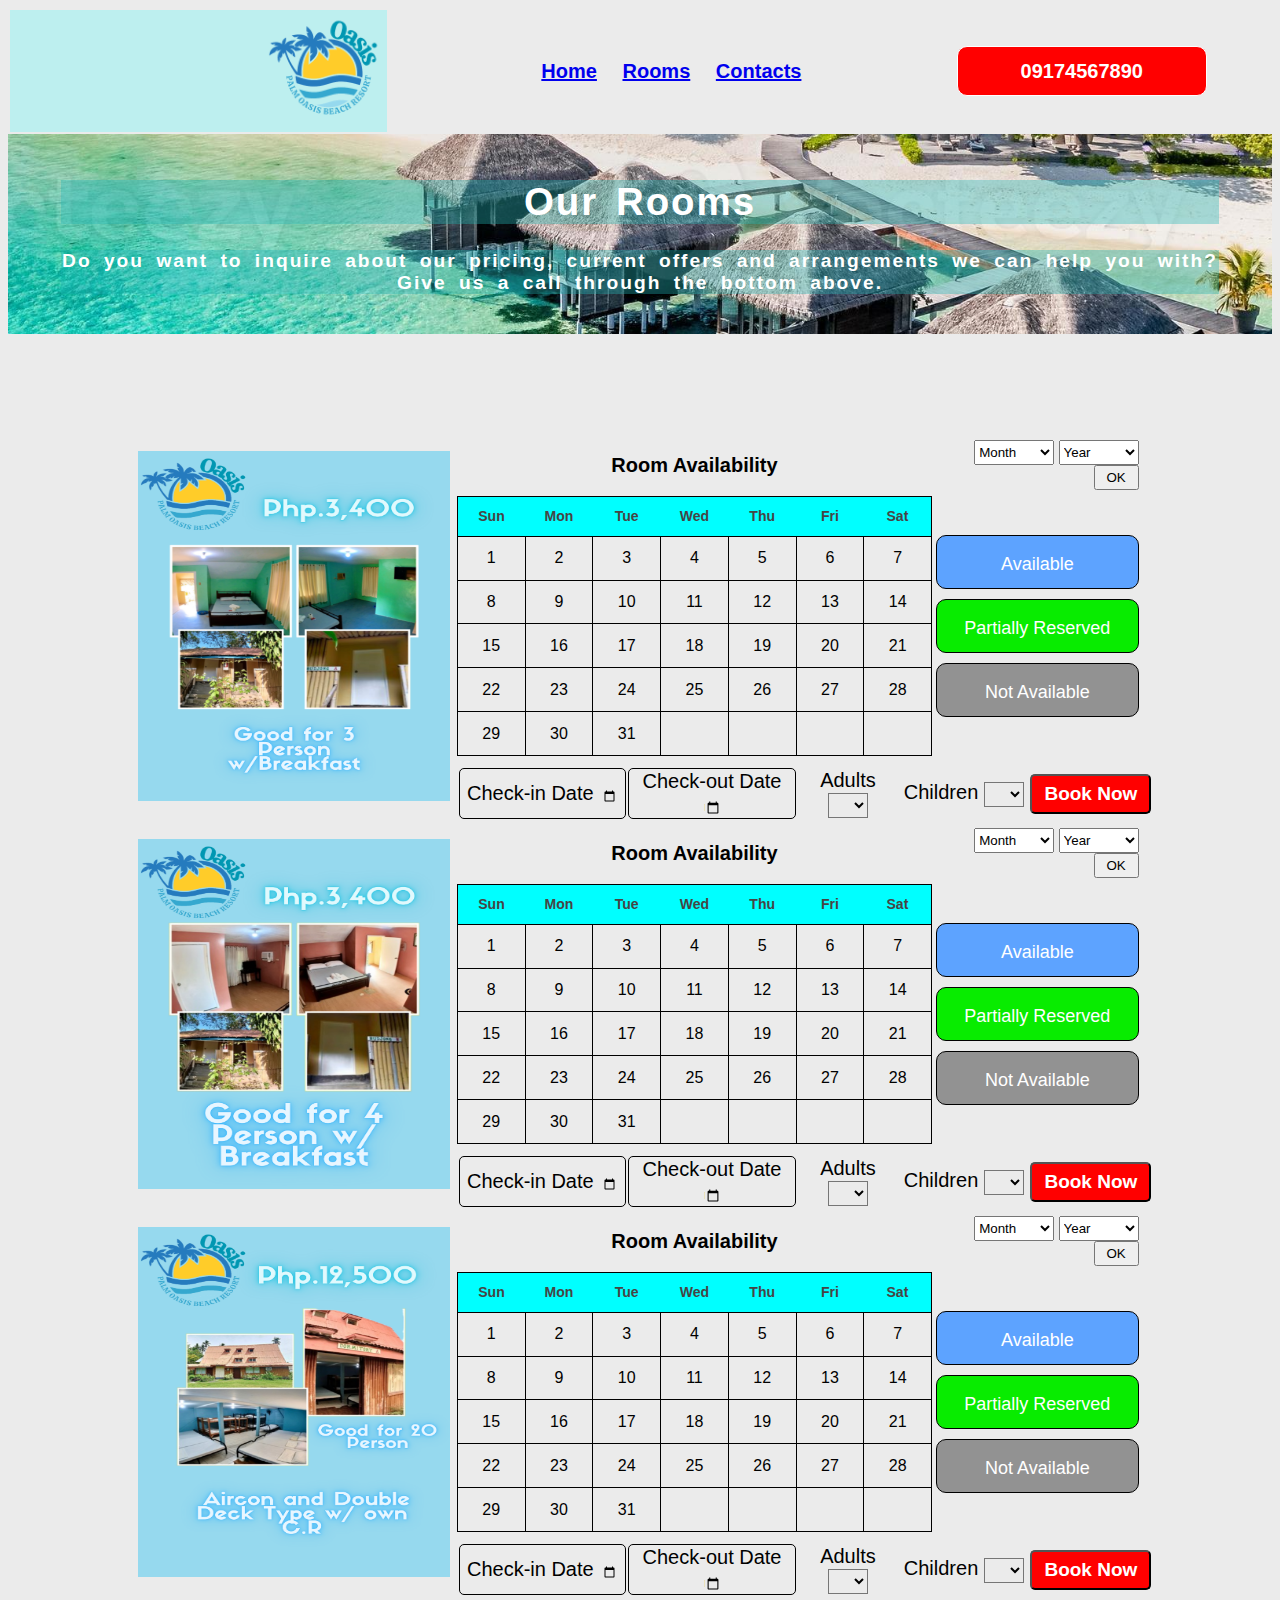
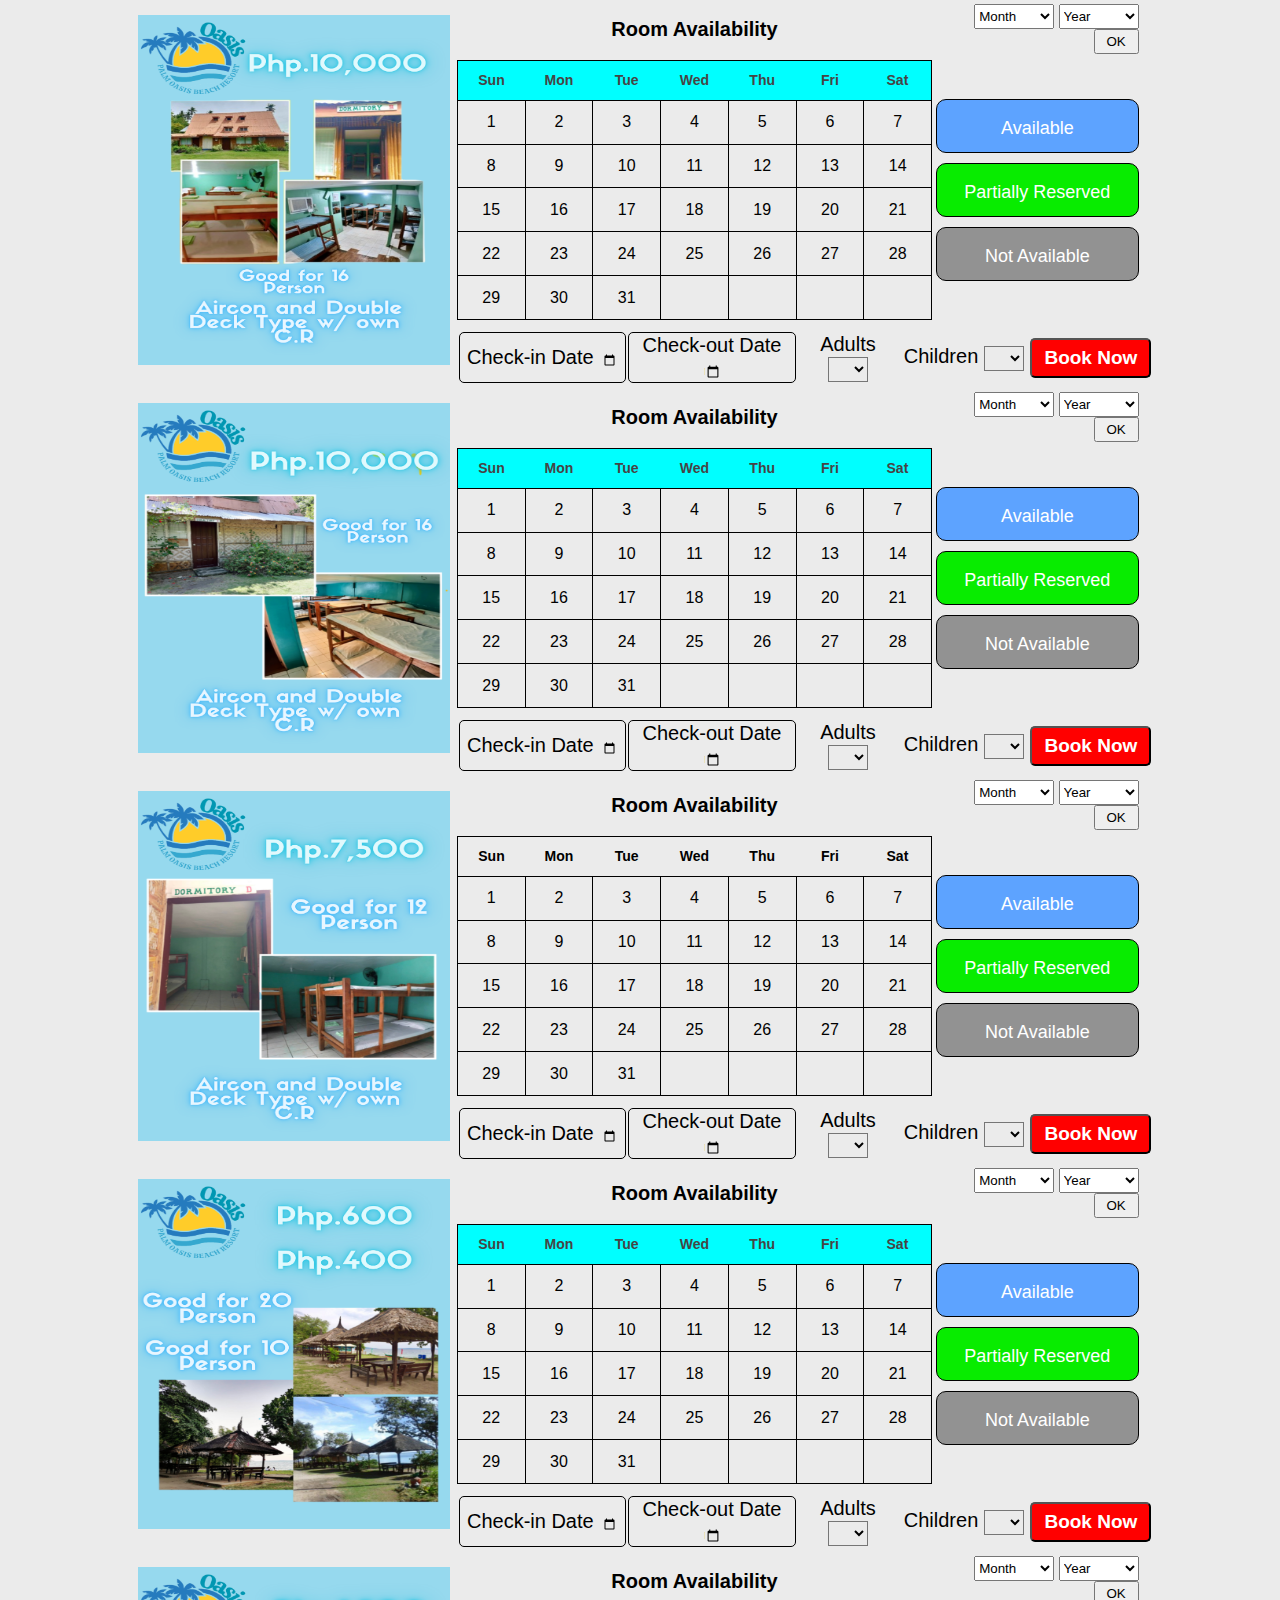
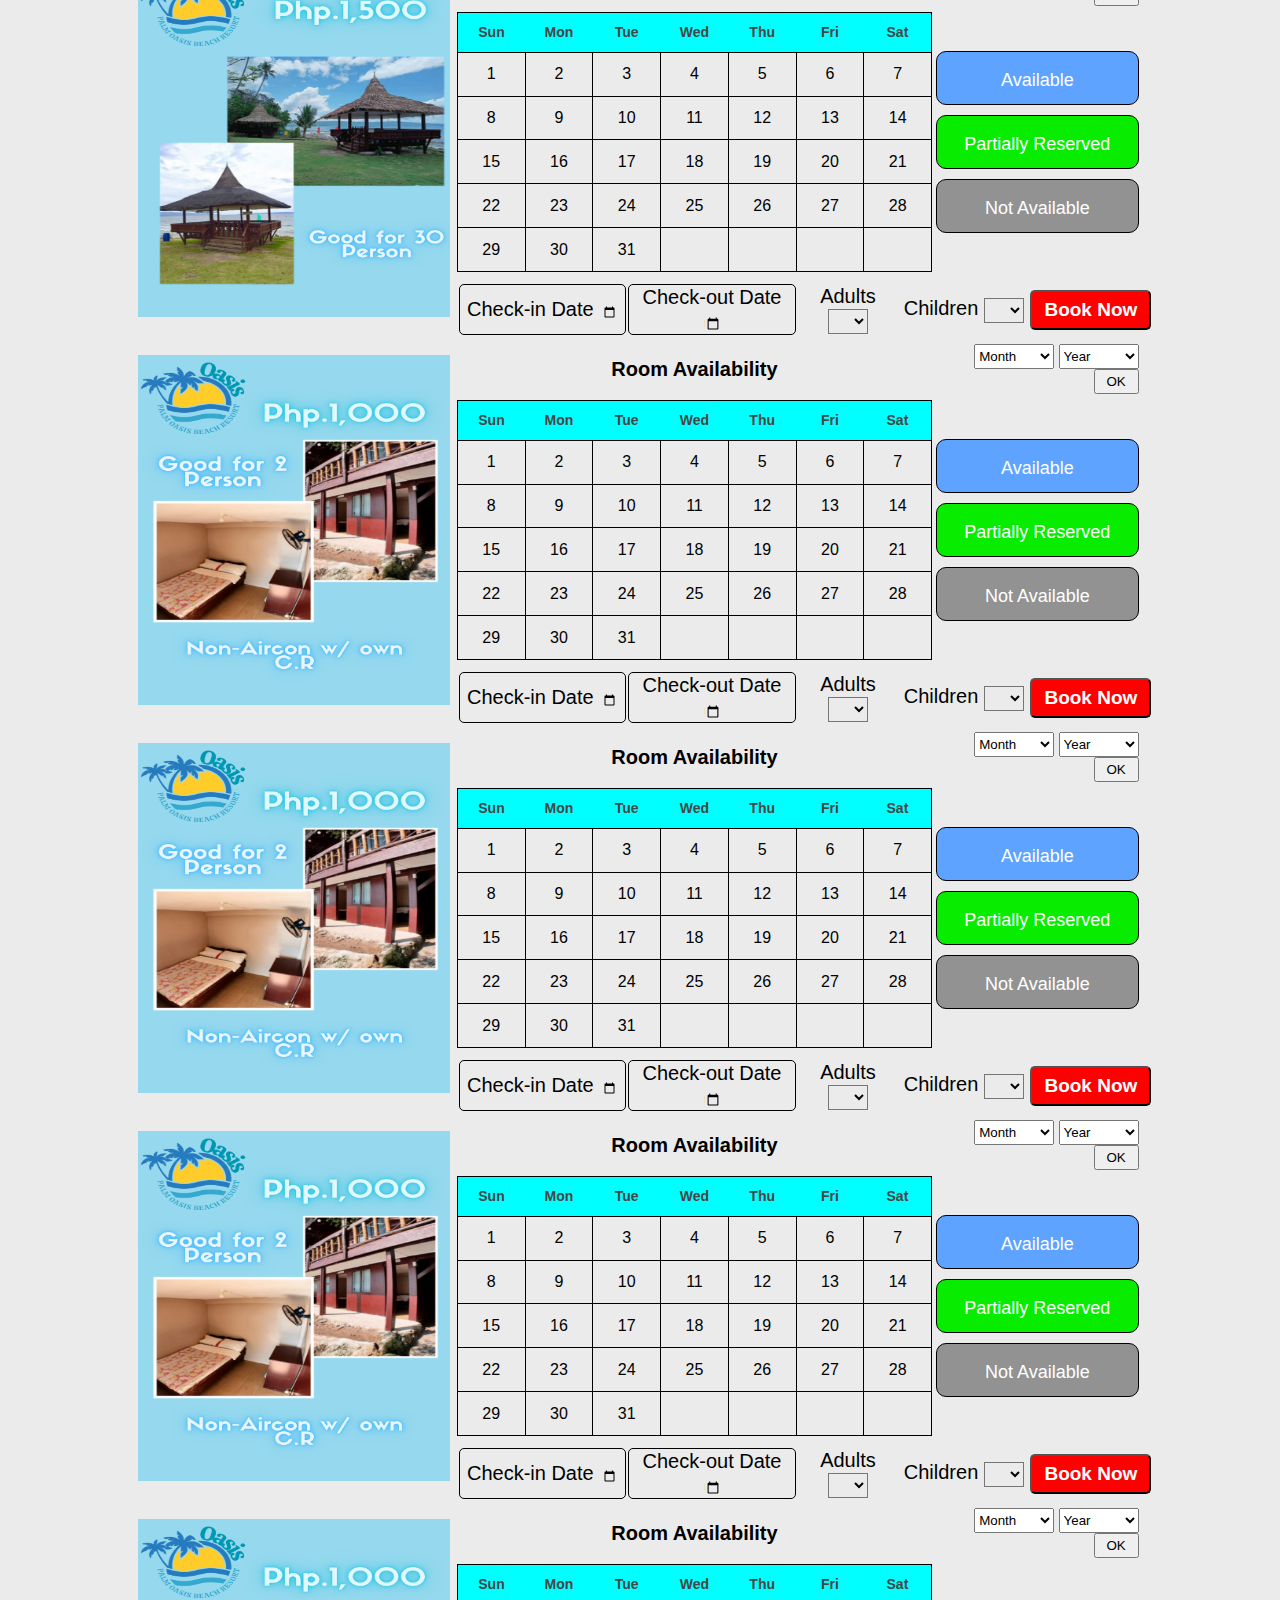
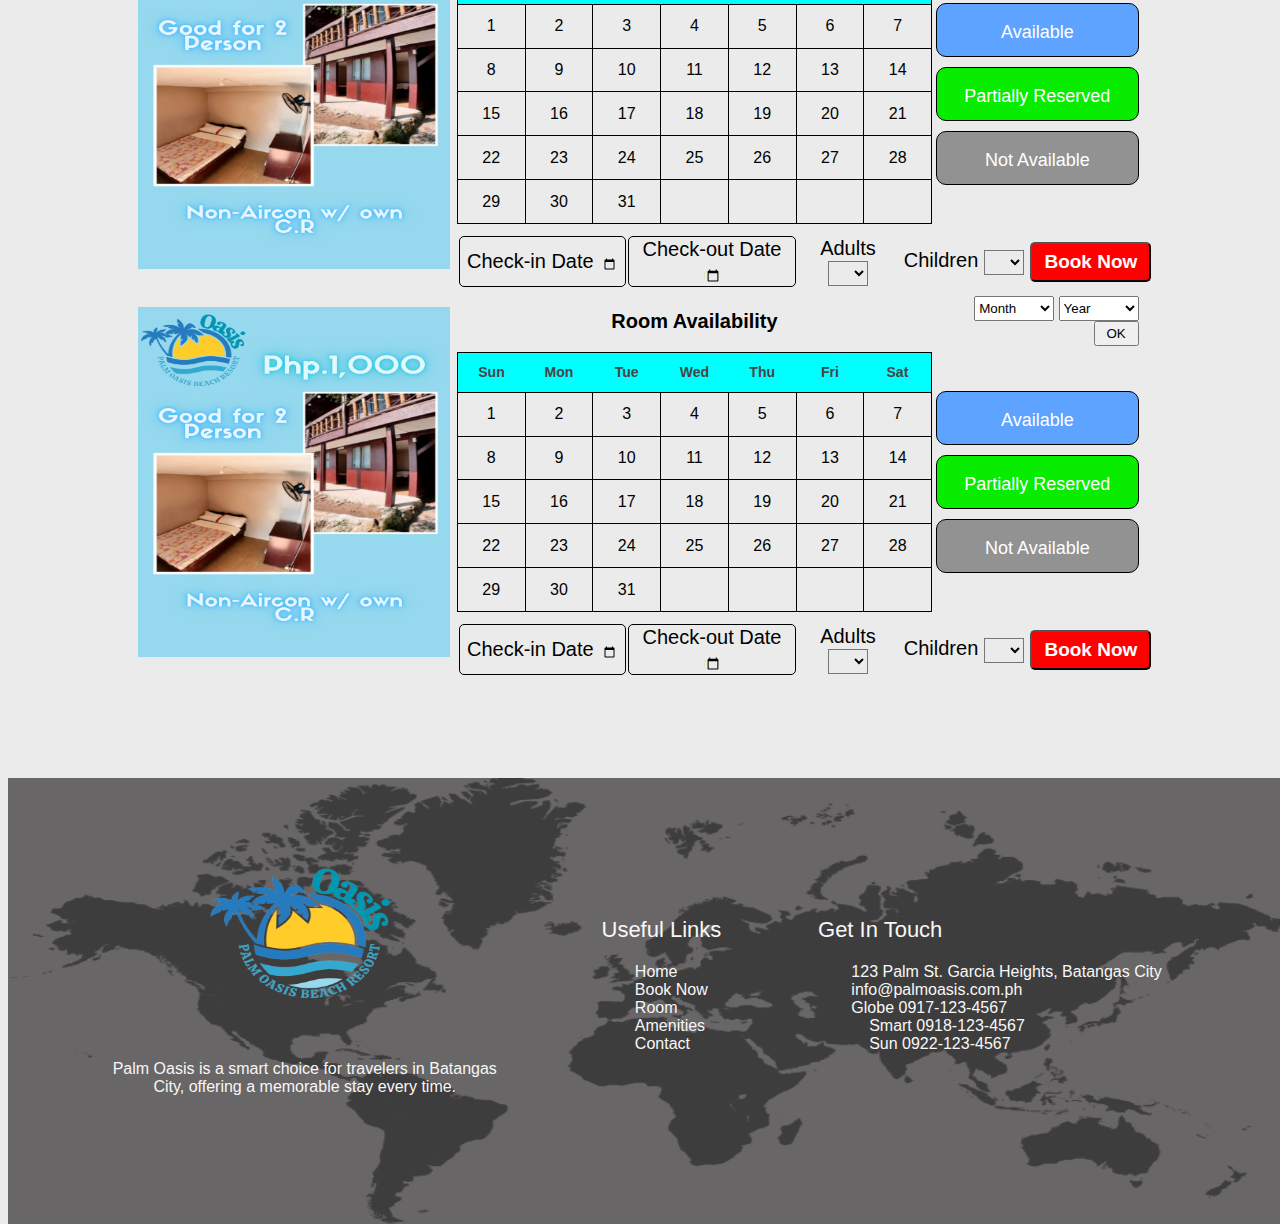
==== commit f4bbacb3: "Integrate each HTML" ====
--- a/RCV-MP1/html files/index.html
+++ b/RCV-MP1/html files/index.html
@@ -12,9 +12,9 @@
                     <img src="./Oasis-removebg-preview.png" style="width: 120px" id="logo1">
                 </td>
                 <td class="navigation">
-                    <a>Home</a>
-                    <a>Rooms</a>
-                    <a>Contacts</a>
+                    <a href="/Kodego-mini-project-1-1/JJ-MP1/MP1.html">Home</a>
+                    <a href="/Kodego-mini-project-1-1/CMO-MP1/MP1-Room.html">Rooms</a>
+                    <a href="/Kodego-mini-project-1-1/Eunice-MP1/mp footer (1).html">Contacts</a>
                 </td>
                 <td id="number"><button id="contact-number">09174567890</button></td>
             </tr>
